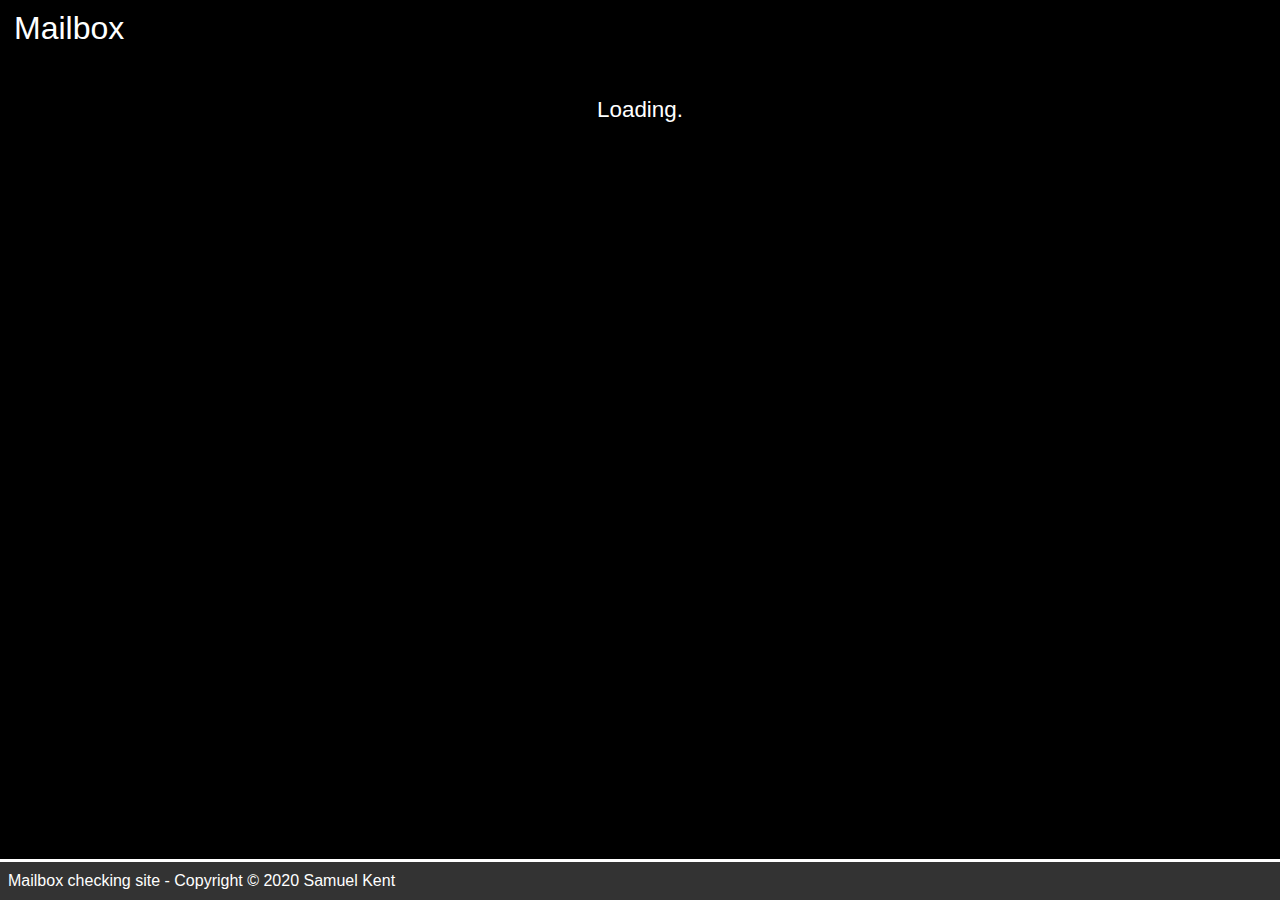
==== index.html @ 0f2d338a "Updated the liscence to include my name and then added all the framework for the project." ====
<html>
    <!-- Head tags to set up the site -->
    <head>
        <!--
            Site written to diplay the status of my mailbox 
            and if it has been opened.
            
            Copyright (c) 2020 Samuel Kent.
        -->

        <!-- Tab title and icon. -->
        <title>Mailbox</title>
        <link rel="icon" href="images/icon.png">

        <!-- Meta Information for the site. -->
        <meta name="author" content="Samuel Kent">
        <meta name="viewport" content="width=device-width, initial-scale=1.0">
        <meta charset="utf-8">

        <!-- Link to the stylesheet. -->
        <link rel="stylesheet" href="styles/styles.css">
        <script type="text/javascript" src="javascript/update-script.js"></script>
    </head>

    <!-- All of the visable elements of the site are contained here. -->
    <body>
        <header>
            Mailbox
        </header>

        <main>
            <!-- The contents of this are updated by the JS. -->
            <div id="loading-text"></div>
            <div id="big-number"></div>
            <div id="detailed-info"></div>
        </main>

        <footer>
            Mailbox checking site - Copyright © 2020 Samuel Kent
        </footer>
    </body>

</html>
---- styles/styles.css ----
/* 
 * Stylesheet for mailbox checker site.
 * 
 * Copyright (c) 2020 Samuel Kent.
 */

/*  
 *  ===== Mobile Styles =====
 */

body{
    margin: 0px;
    padding: 0px;
    color: white;
    background-color: rgb(0, 0, 0);
    font-family: "Ubuntu", sans-serif;
}

header{
    font-size: 2em;
    padding: 10px 14px;
    width: 100%;
}

footer{
    position: absolute;
    bottom: 0px;
    padding: 10px 8px;
    border-top: 3px solid white;
    background-color: rgb(255, 255, 255, 0.2);
    width: 100%;
}

#loading-text{
    text-align: center;
    margin-top: 20px;
    padding: 20px;
    font-size: 1.4em;
}

 /*  
  *  ===== Desktop Styles =====
  */

  @media only screen and (min-width: 800px) {

  }
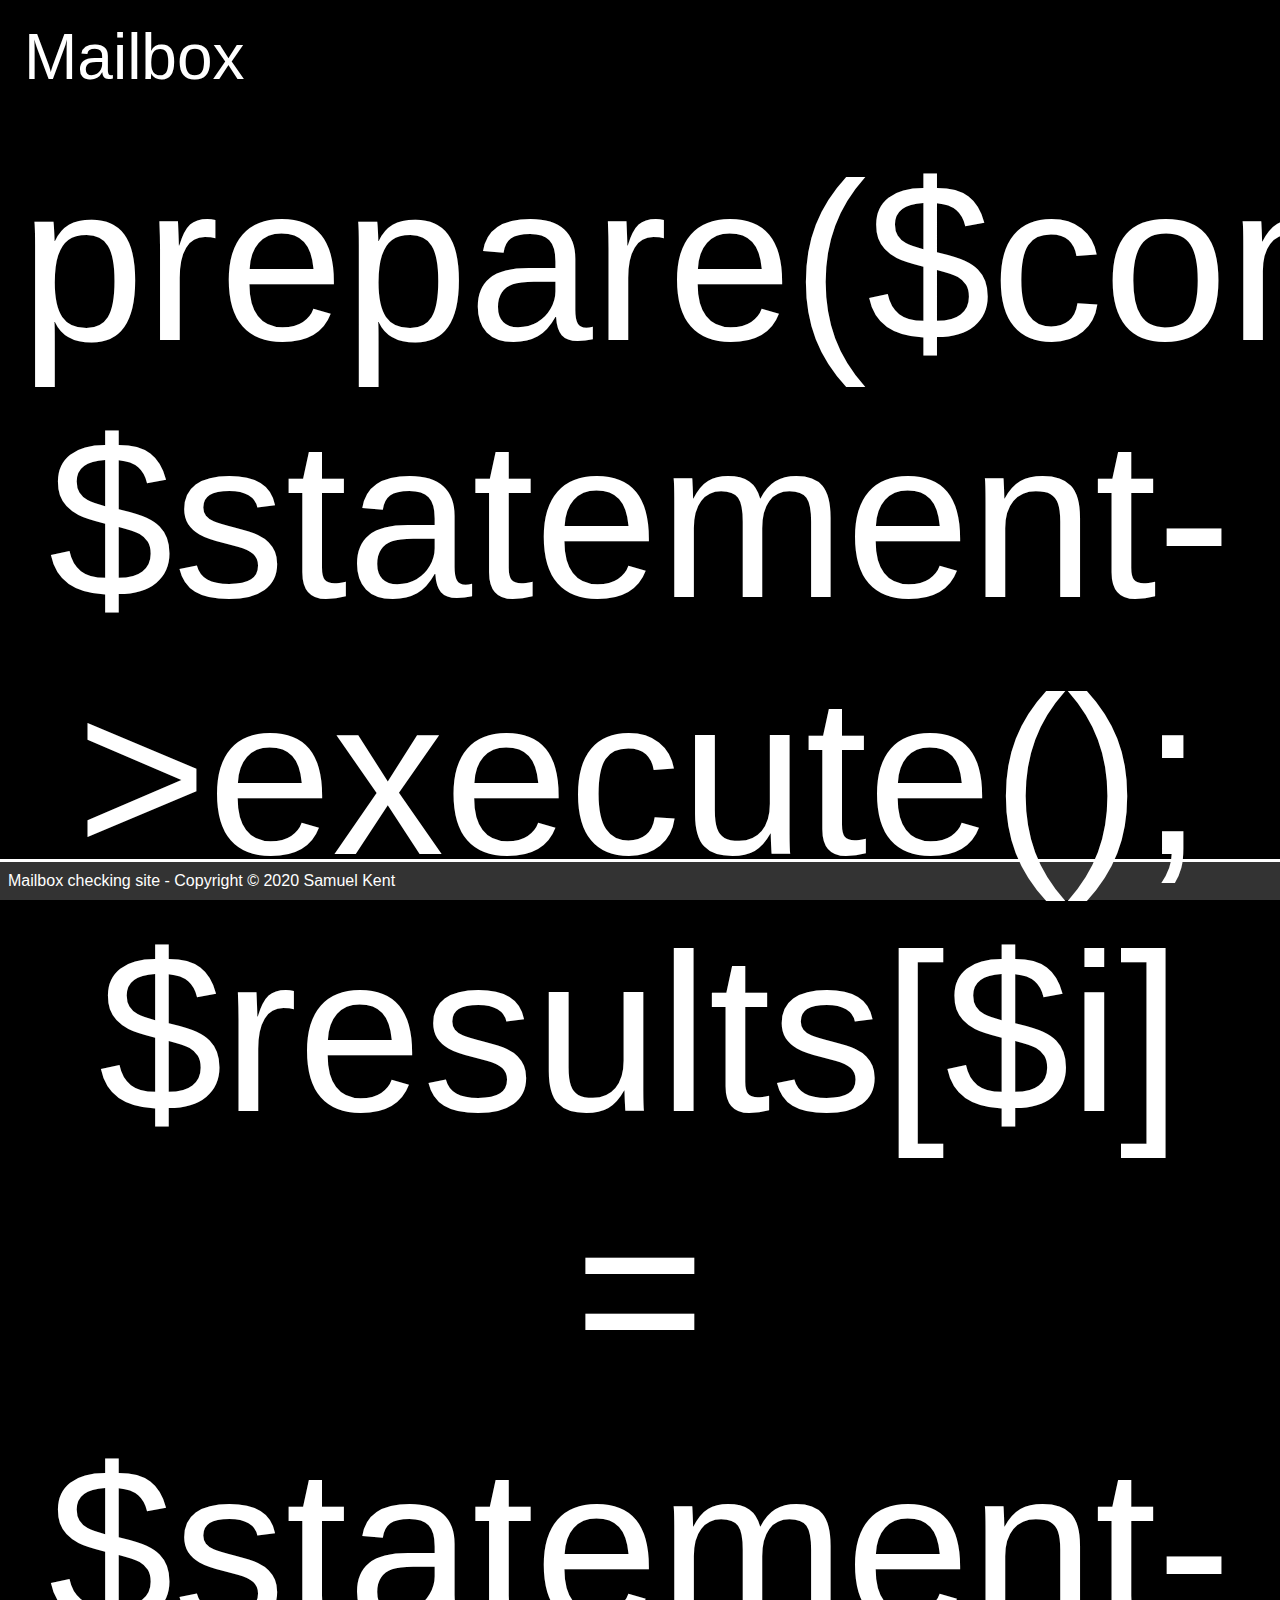
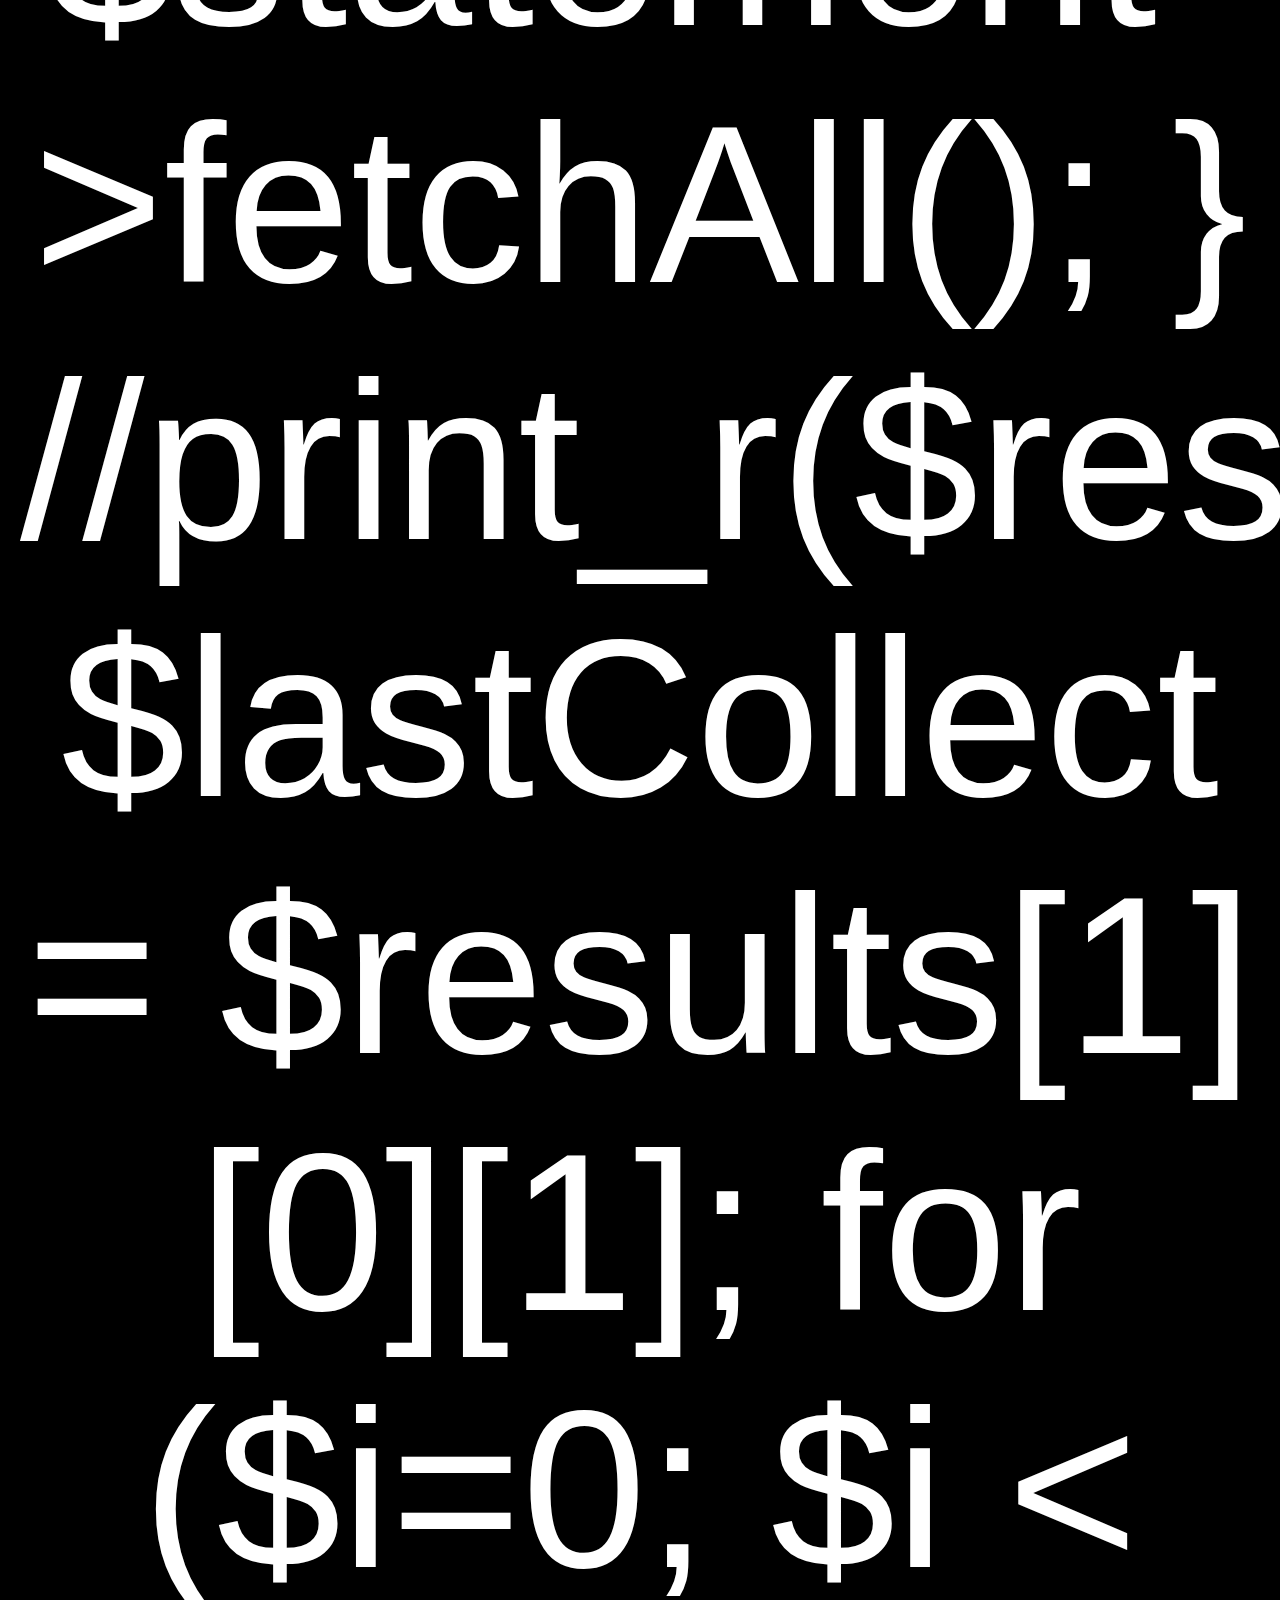
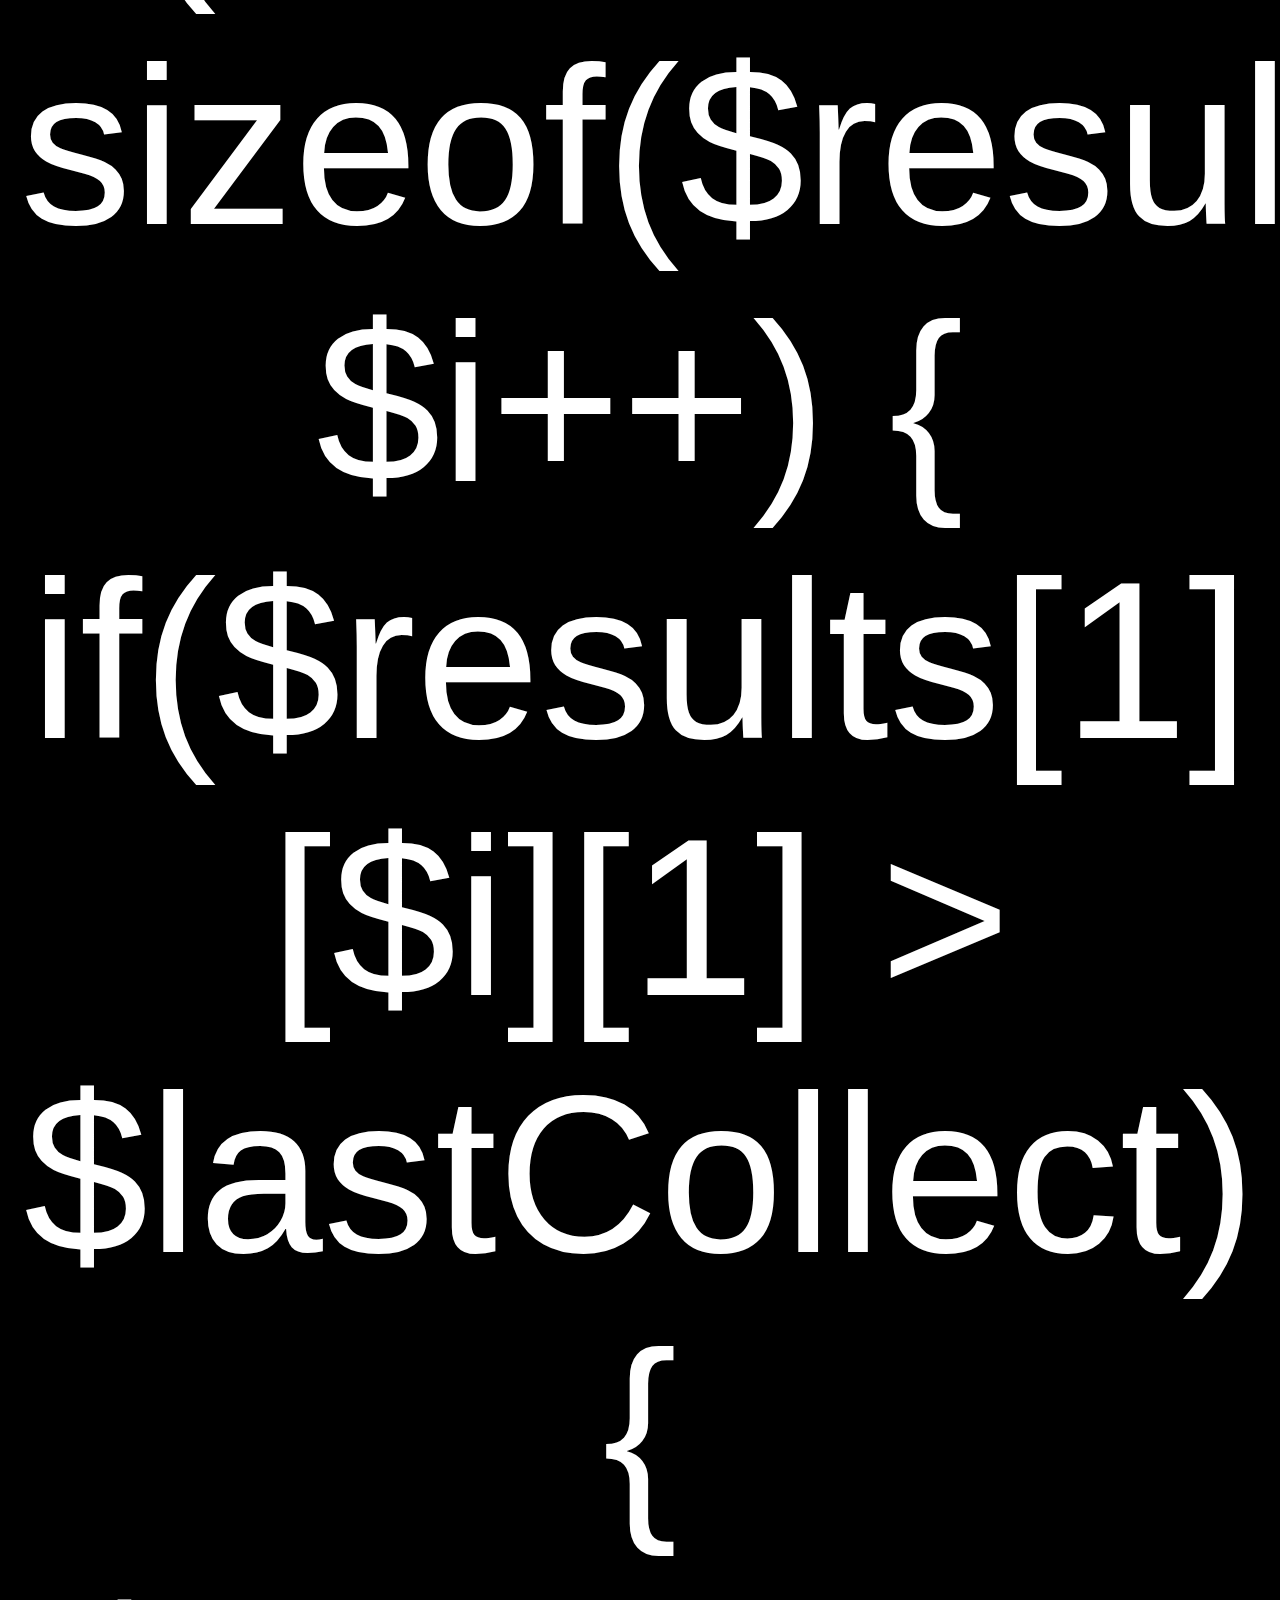
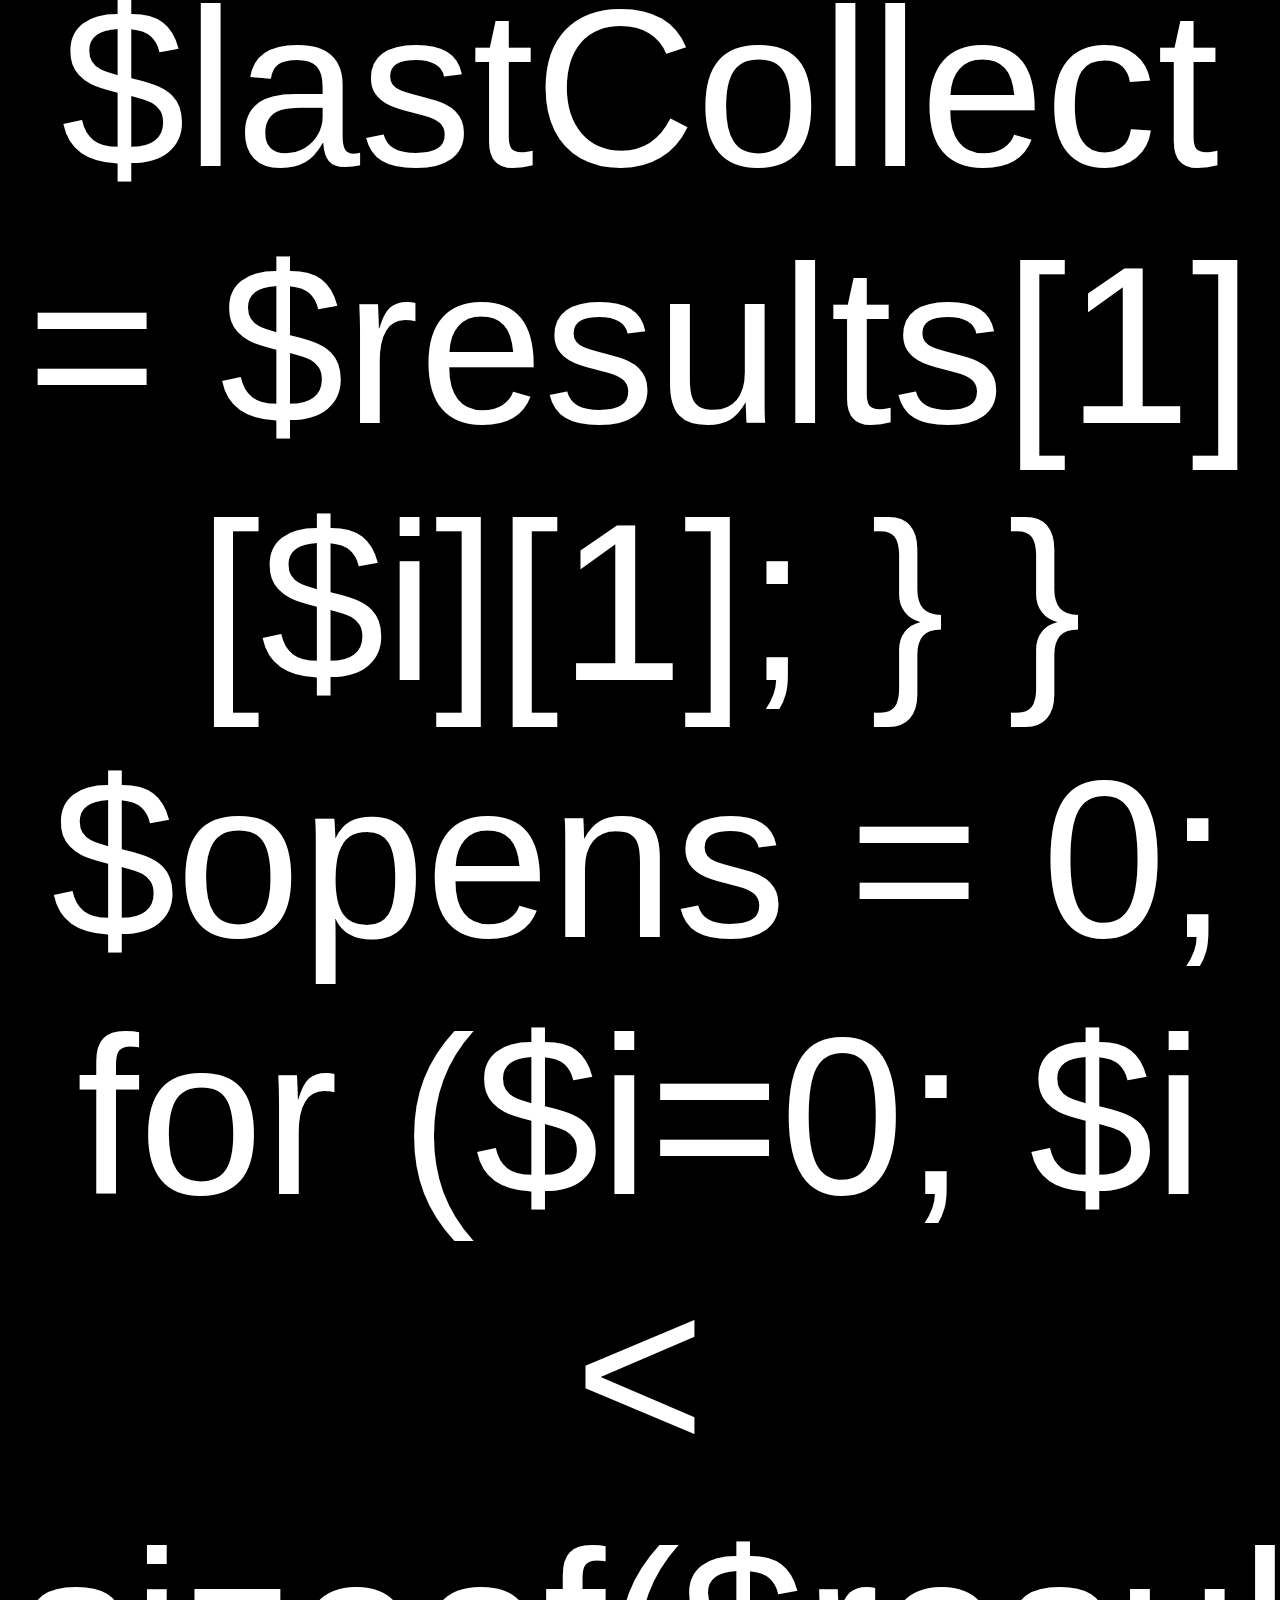
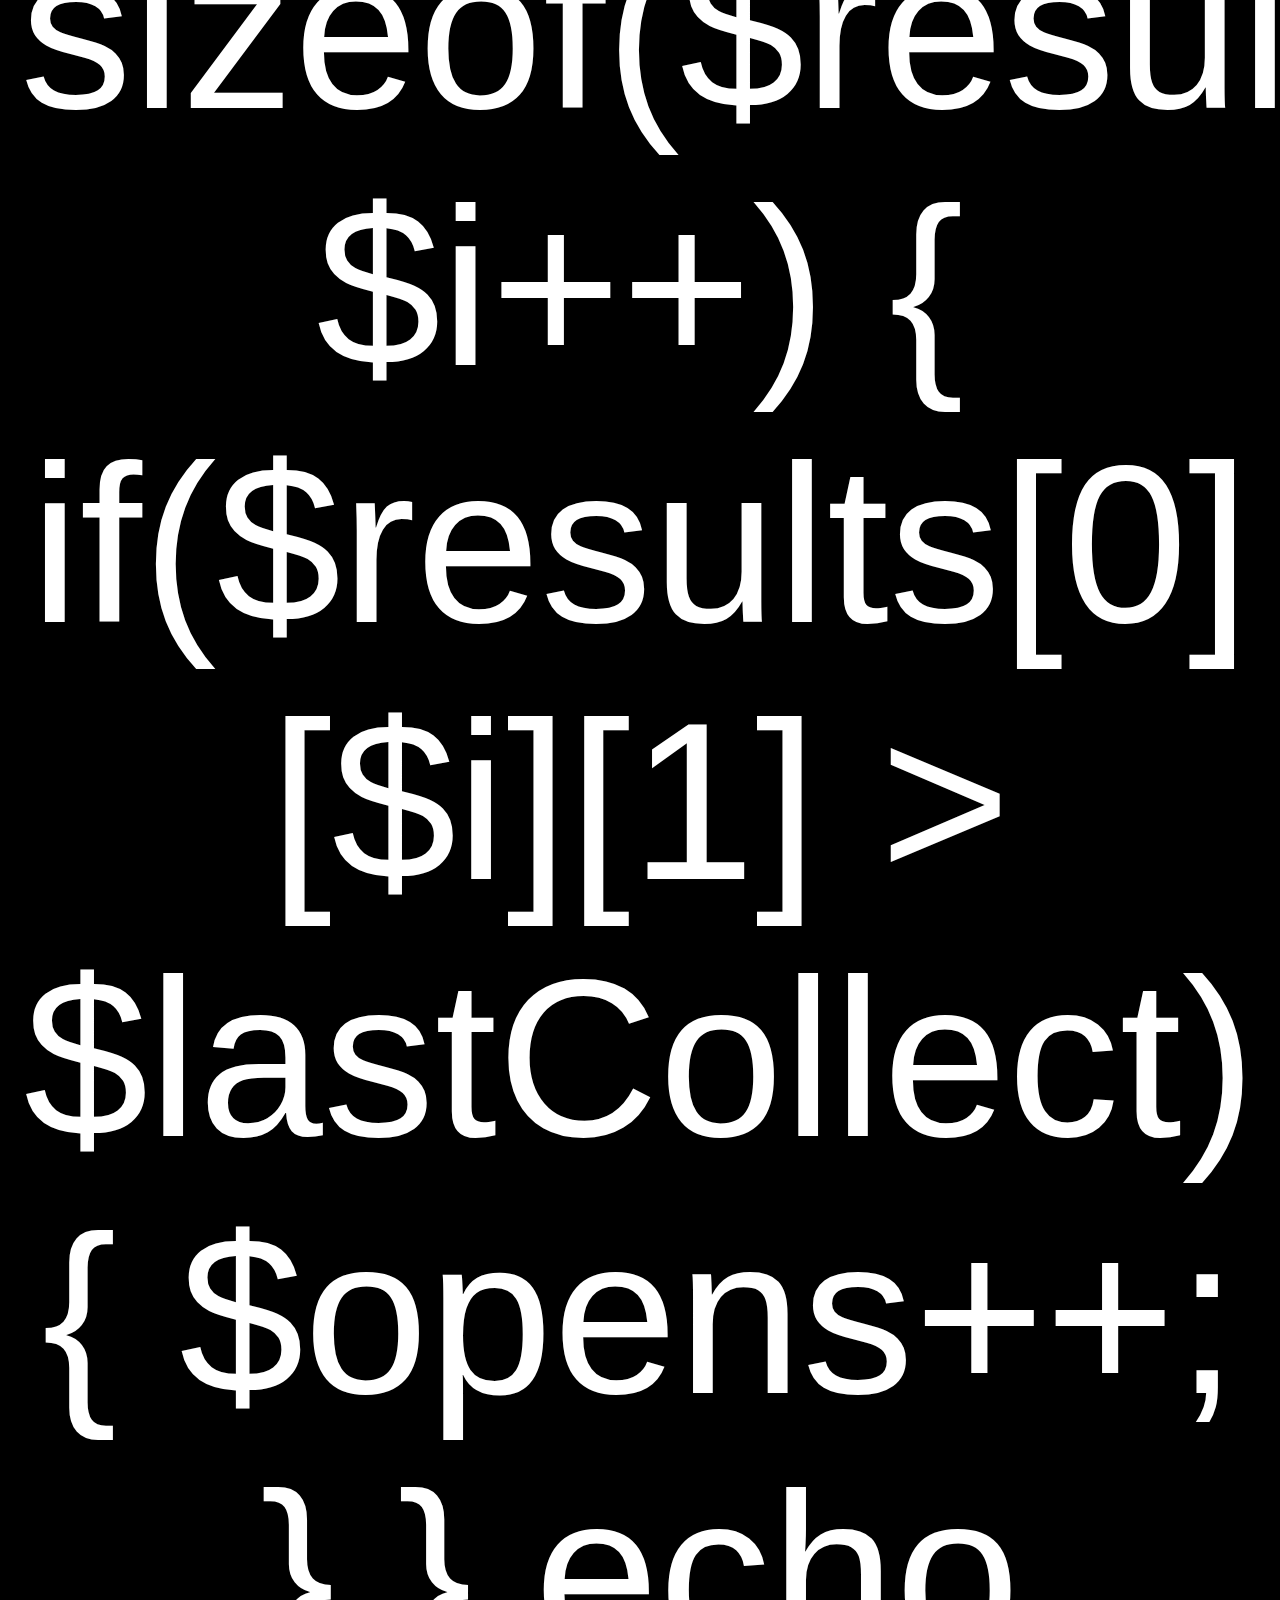
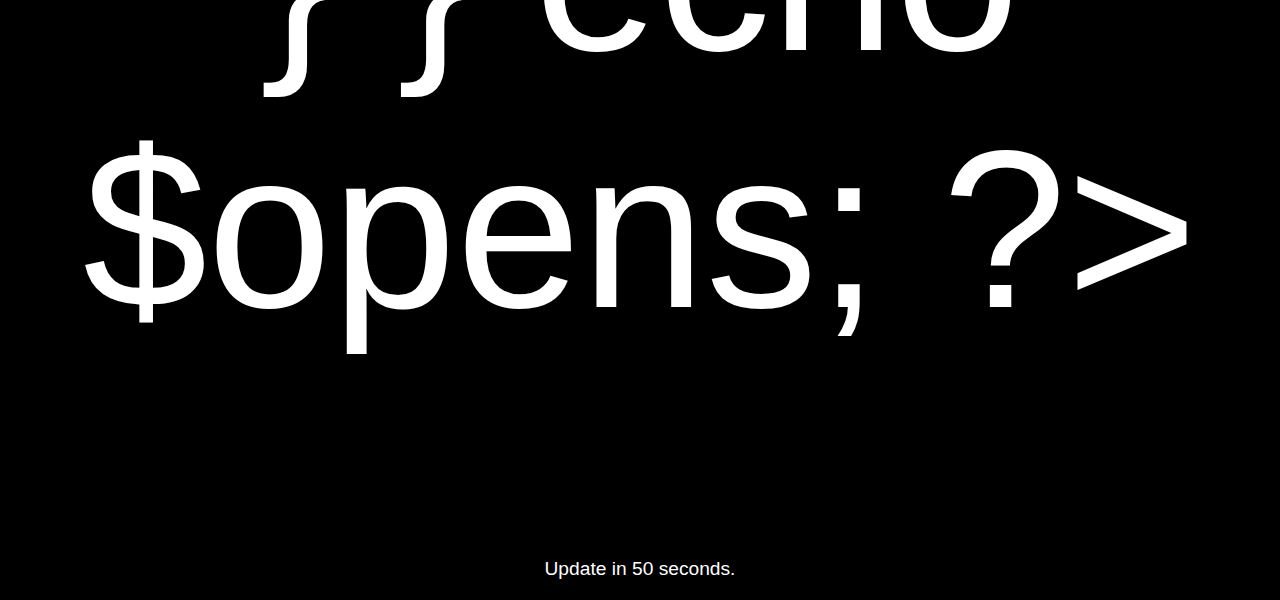
==== commit 736dbc76: "Added a timer to show when the page refreshes." ====
--- a/index.html
+++ b/index.html
@@ -34,6 +34,7 @@
             <div id="loading-text"></div>
             <div id="big-number"></div>
             <div id="detailed-info"></div>
+            <div id="load-timer"></div>
         </main>
 
         <footer>
--- a/styles/styles.css
+++ b/styles/styles.css
@@ -19,7 +19,8 @@
 header{
     font-size: 2em;
     padding: 10px 14px;
-    width: 100%;
+    box-sizing: border-box;
+    margin: 0;
 }
 
 footer{
@@ -28,6 +29,7 @@
     padding: 10px 8px;
     border-top: 3px solid white;
     background-color: rgb(255, 255, 255, 0.2);
+    box-sizing: border-box;
     width: 100%;
 }
 
@@ -38,10 +40,39 @@
     font-size: 1.4em;
 }
 
+#big-number{
+    text-align: center;
+    padding: 20px;
+    font-size: 6em;
+    display: none;
+}
+
+#detailed-info{
+    text-align: center;
+    padding: 80px;
+    font-size: 0.8em;
+}
+
+#load-timer{
+    text-align: center;
+    padding: 20px;
+    font-size: 1.2em;
+}
+
+
  /*  
-  *  ===== Desktop Styles =====
+  * ===== Desktop Styles =====
   */
 
   @media only screen and (min-width: 800px) {
+    header{
+        font-size: 4em;
+        padding: 20px 24px;
+    }
 
+    #big-number{
+        text-align: center;
+        padding: 20px;
+        font-size: 14em;
+    }
   }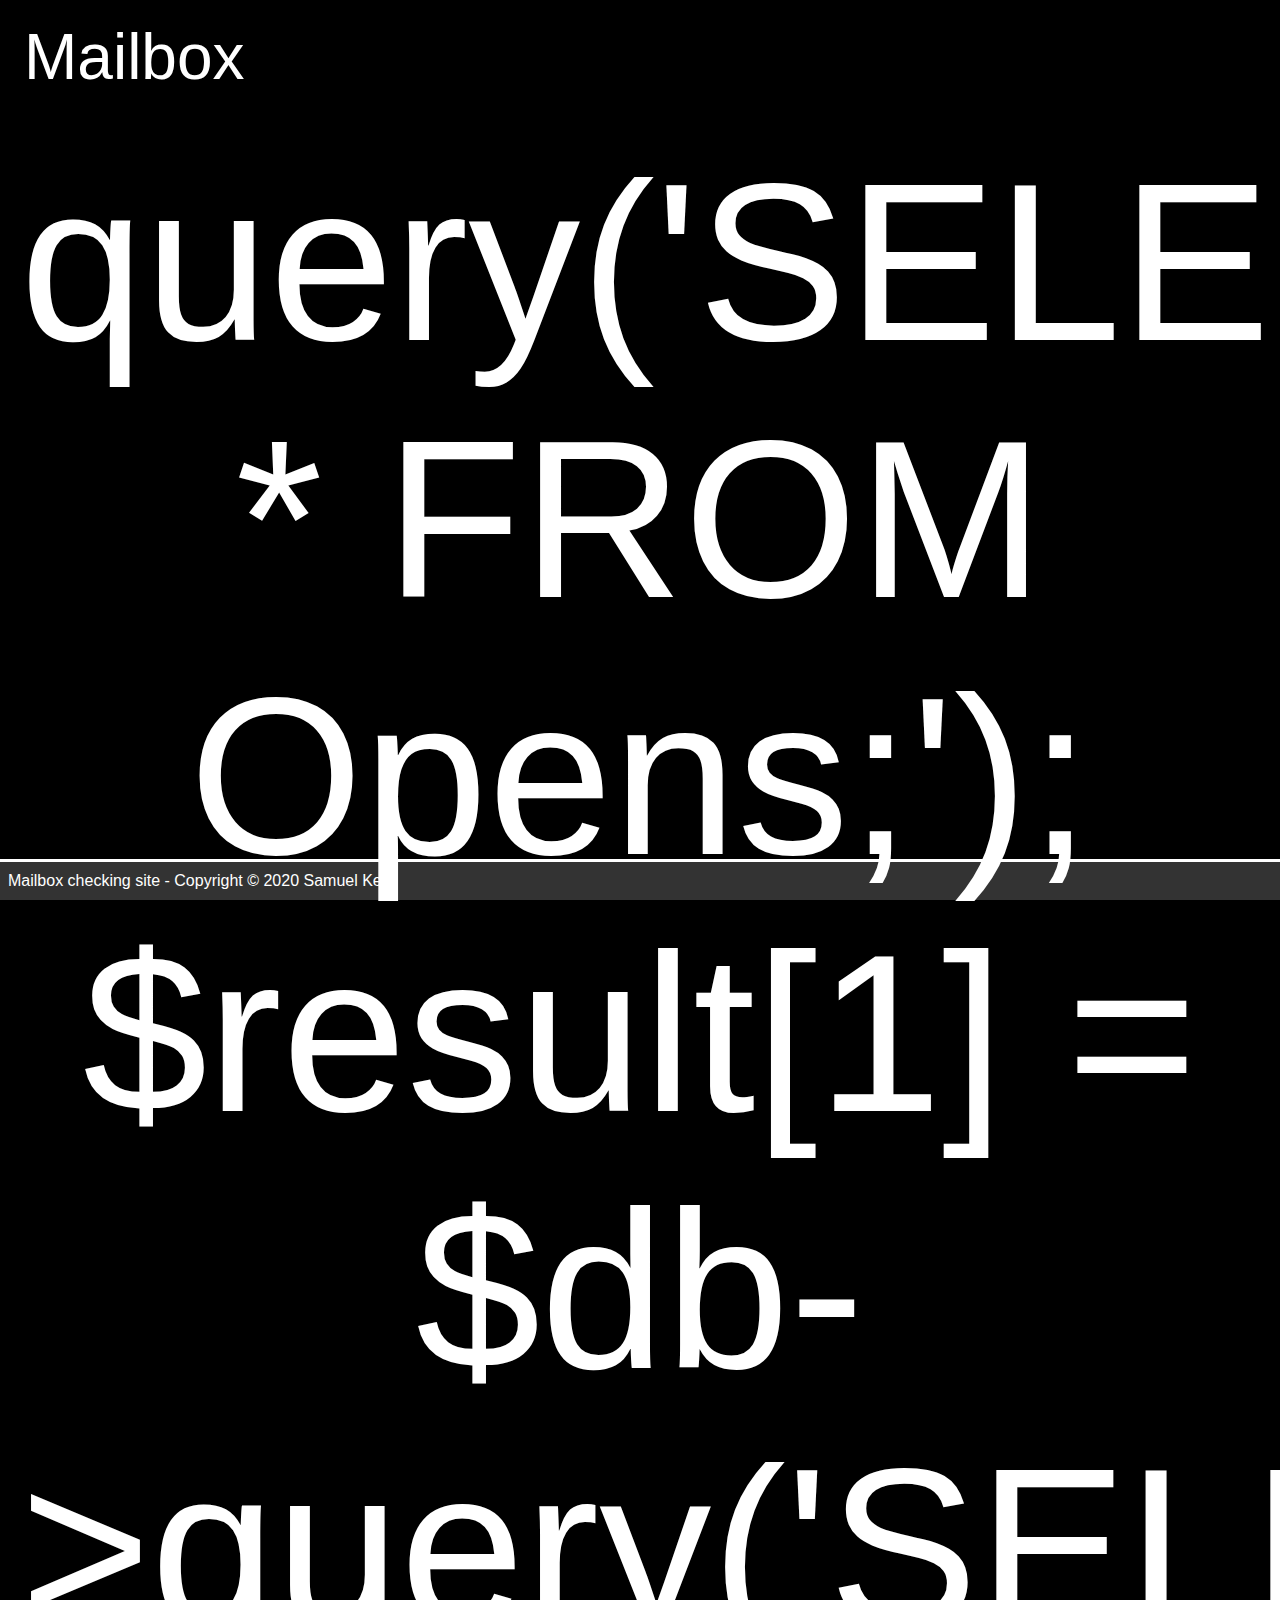
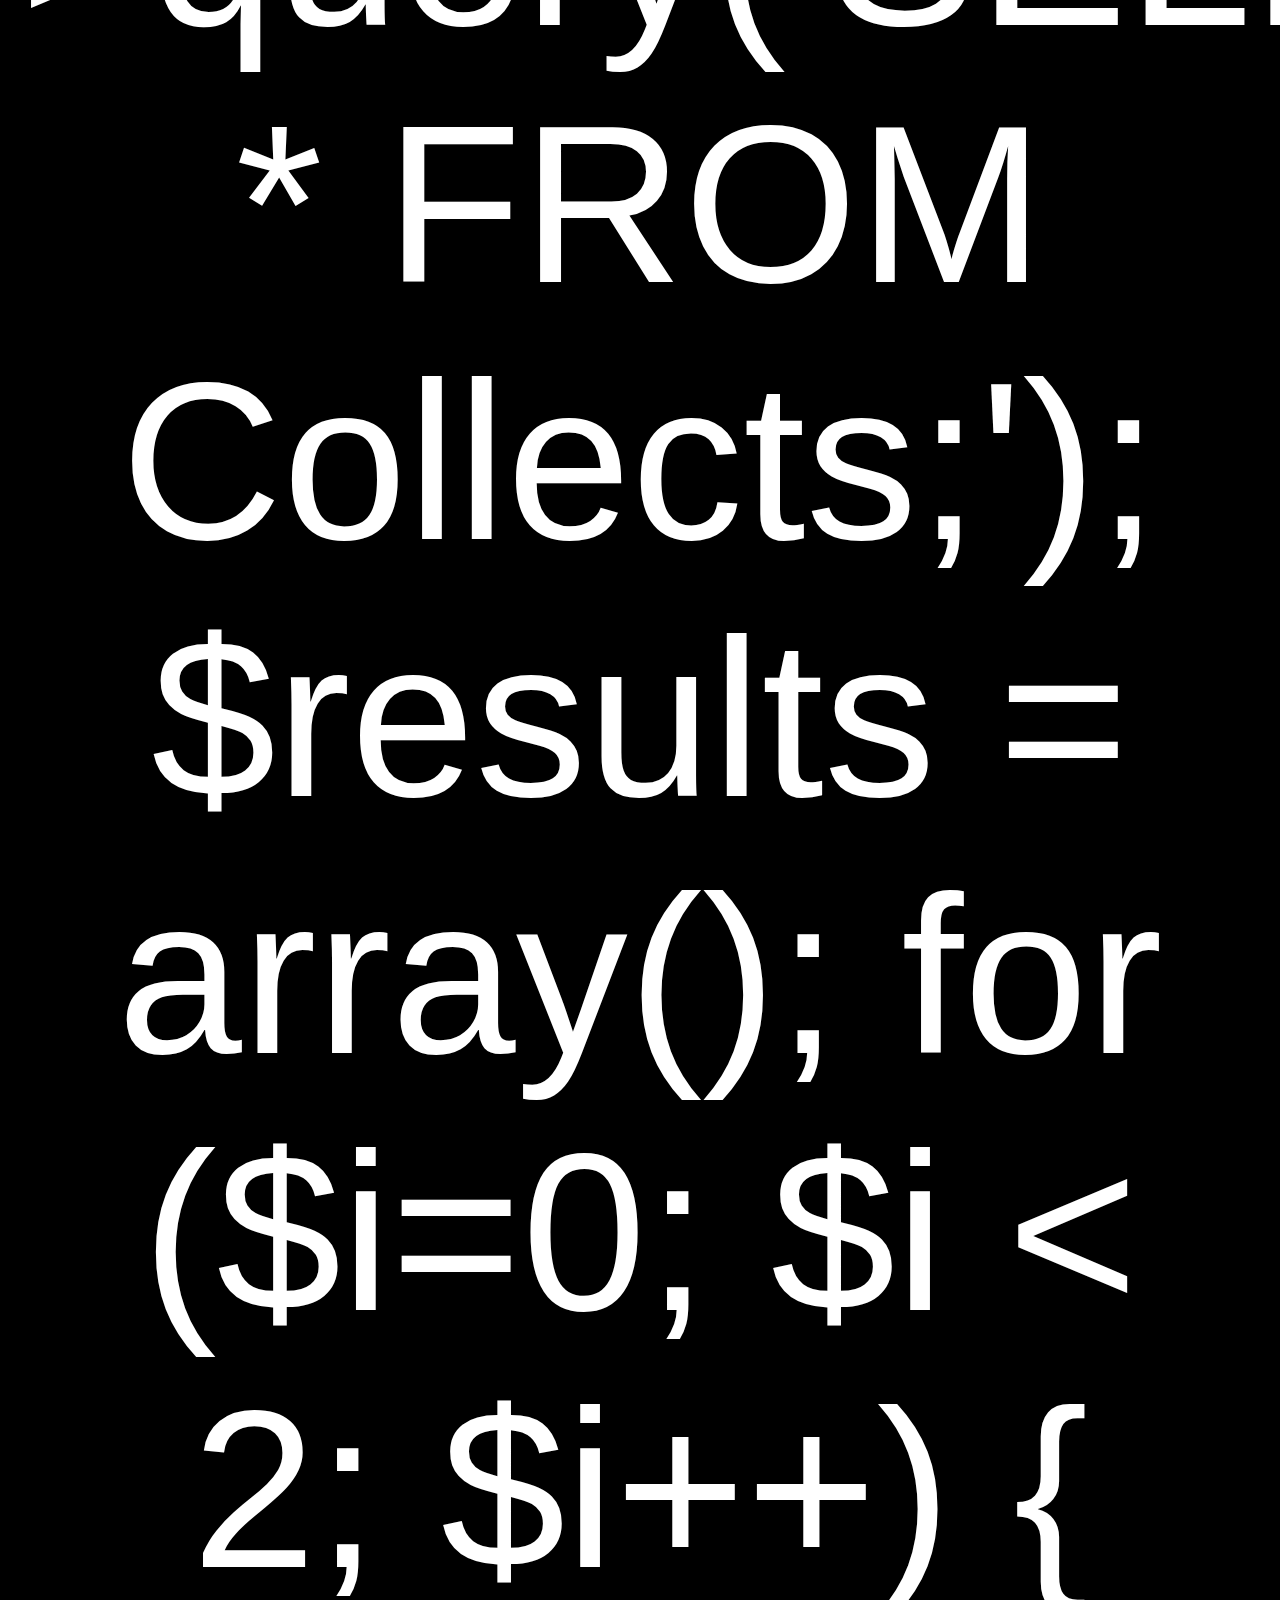
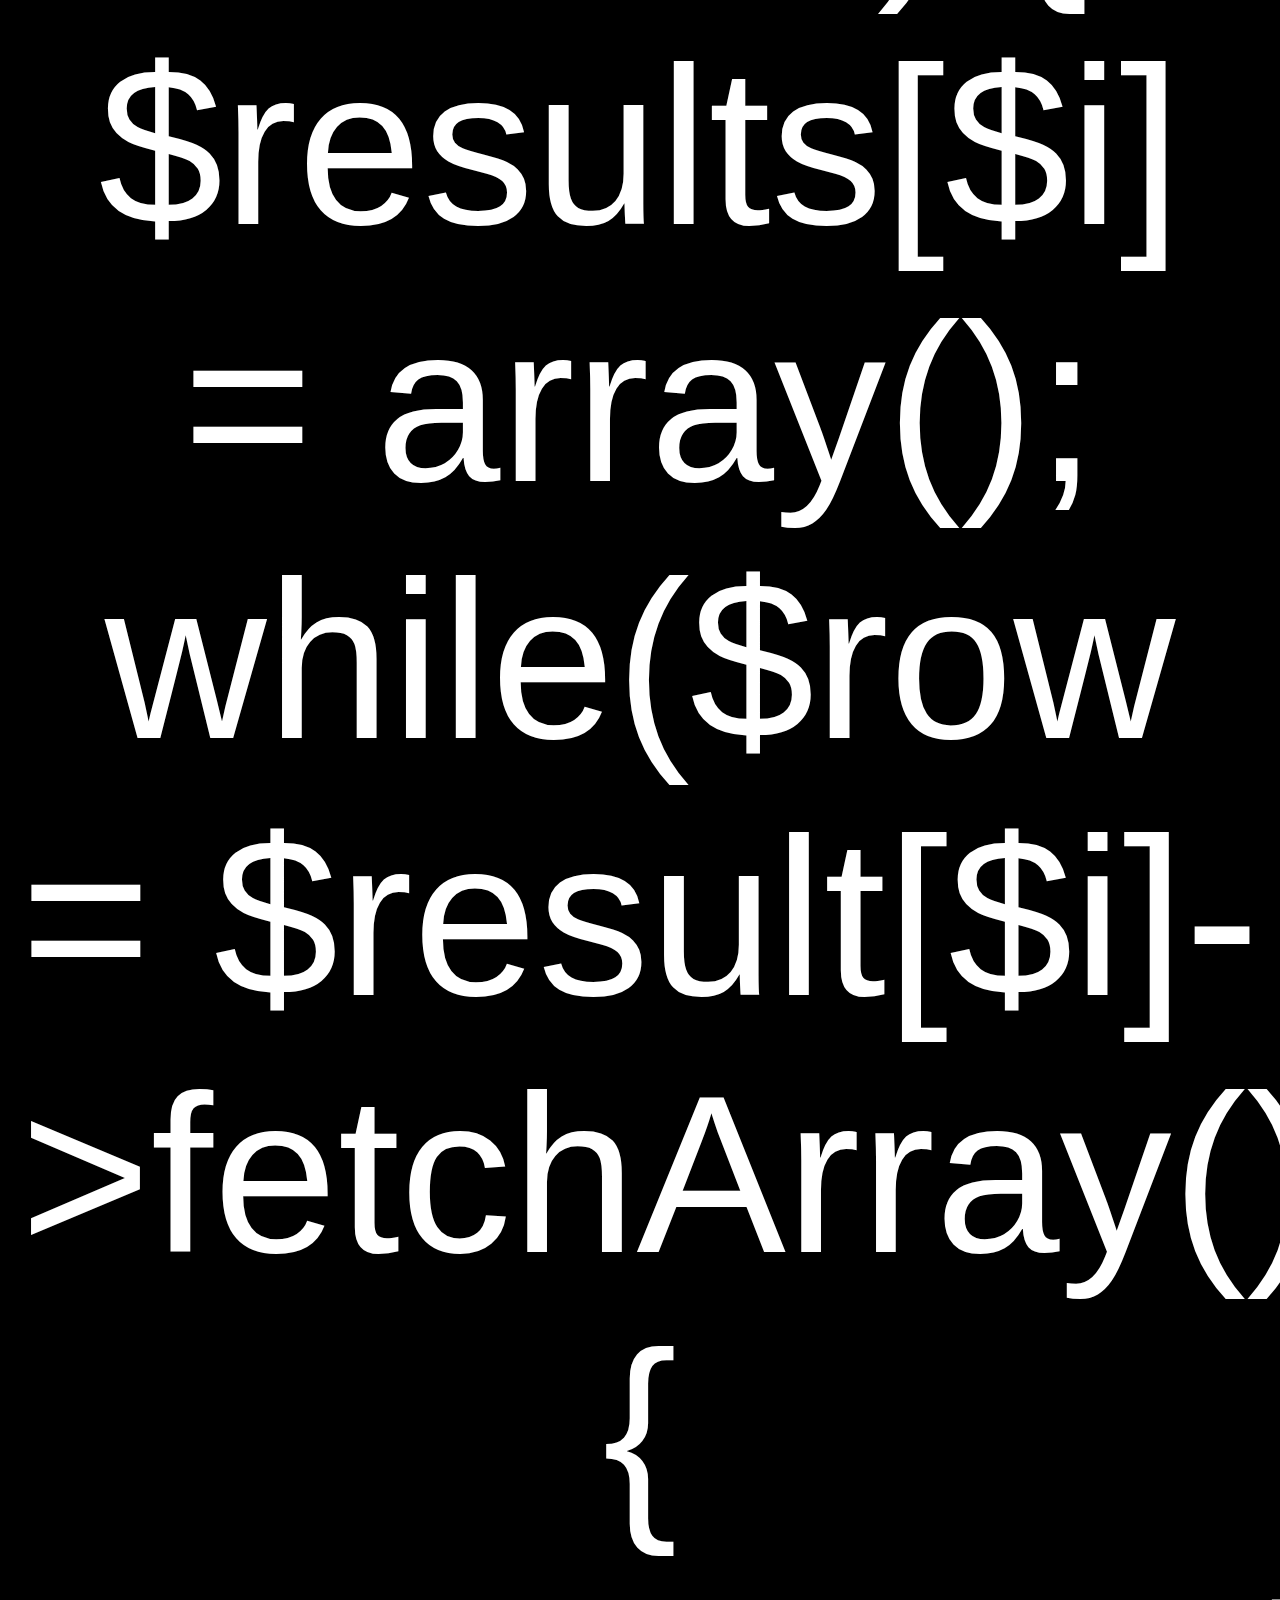
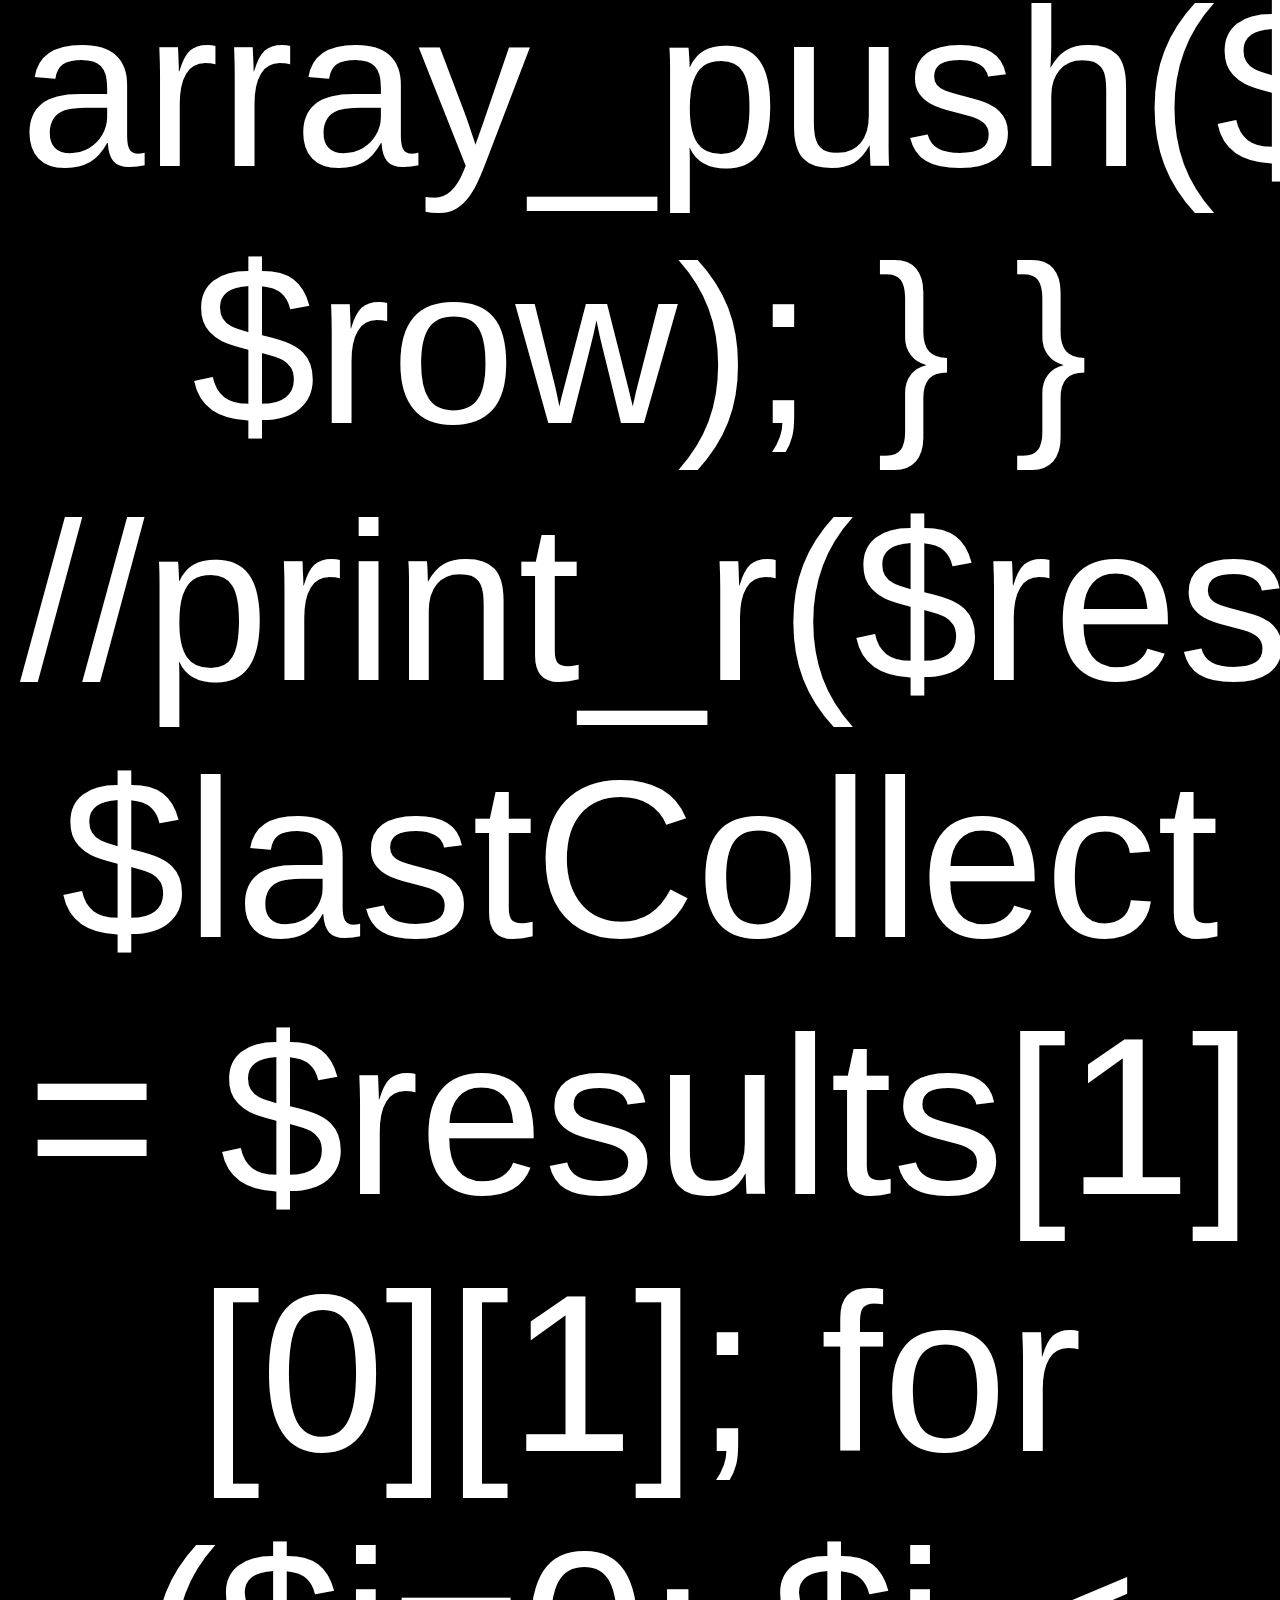
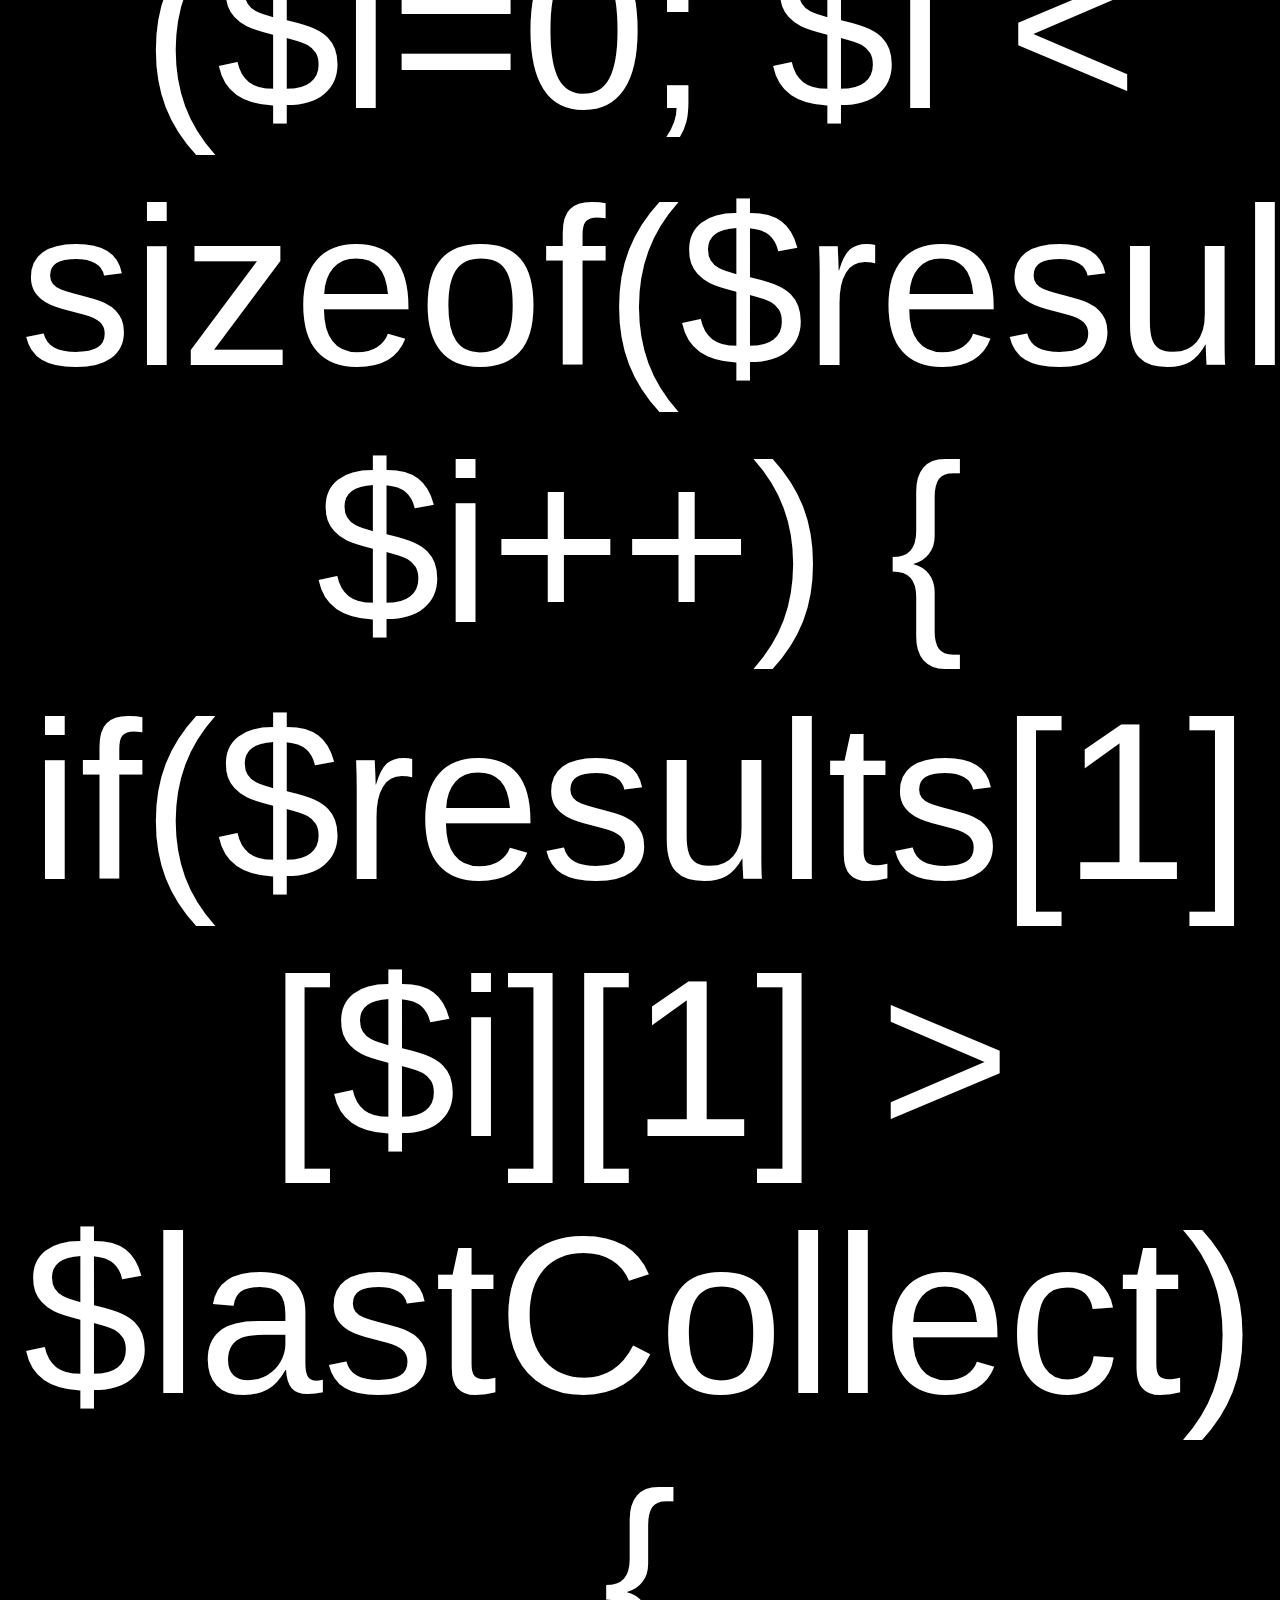
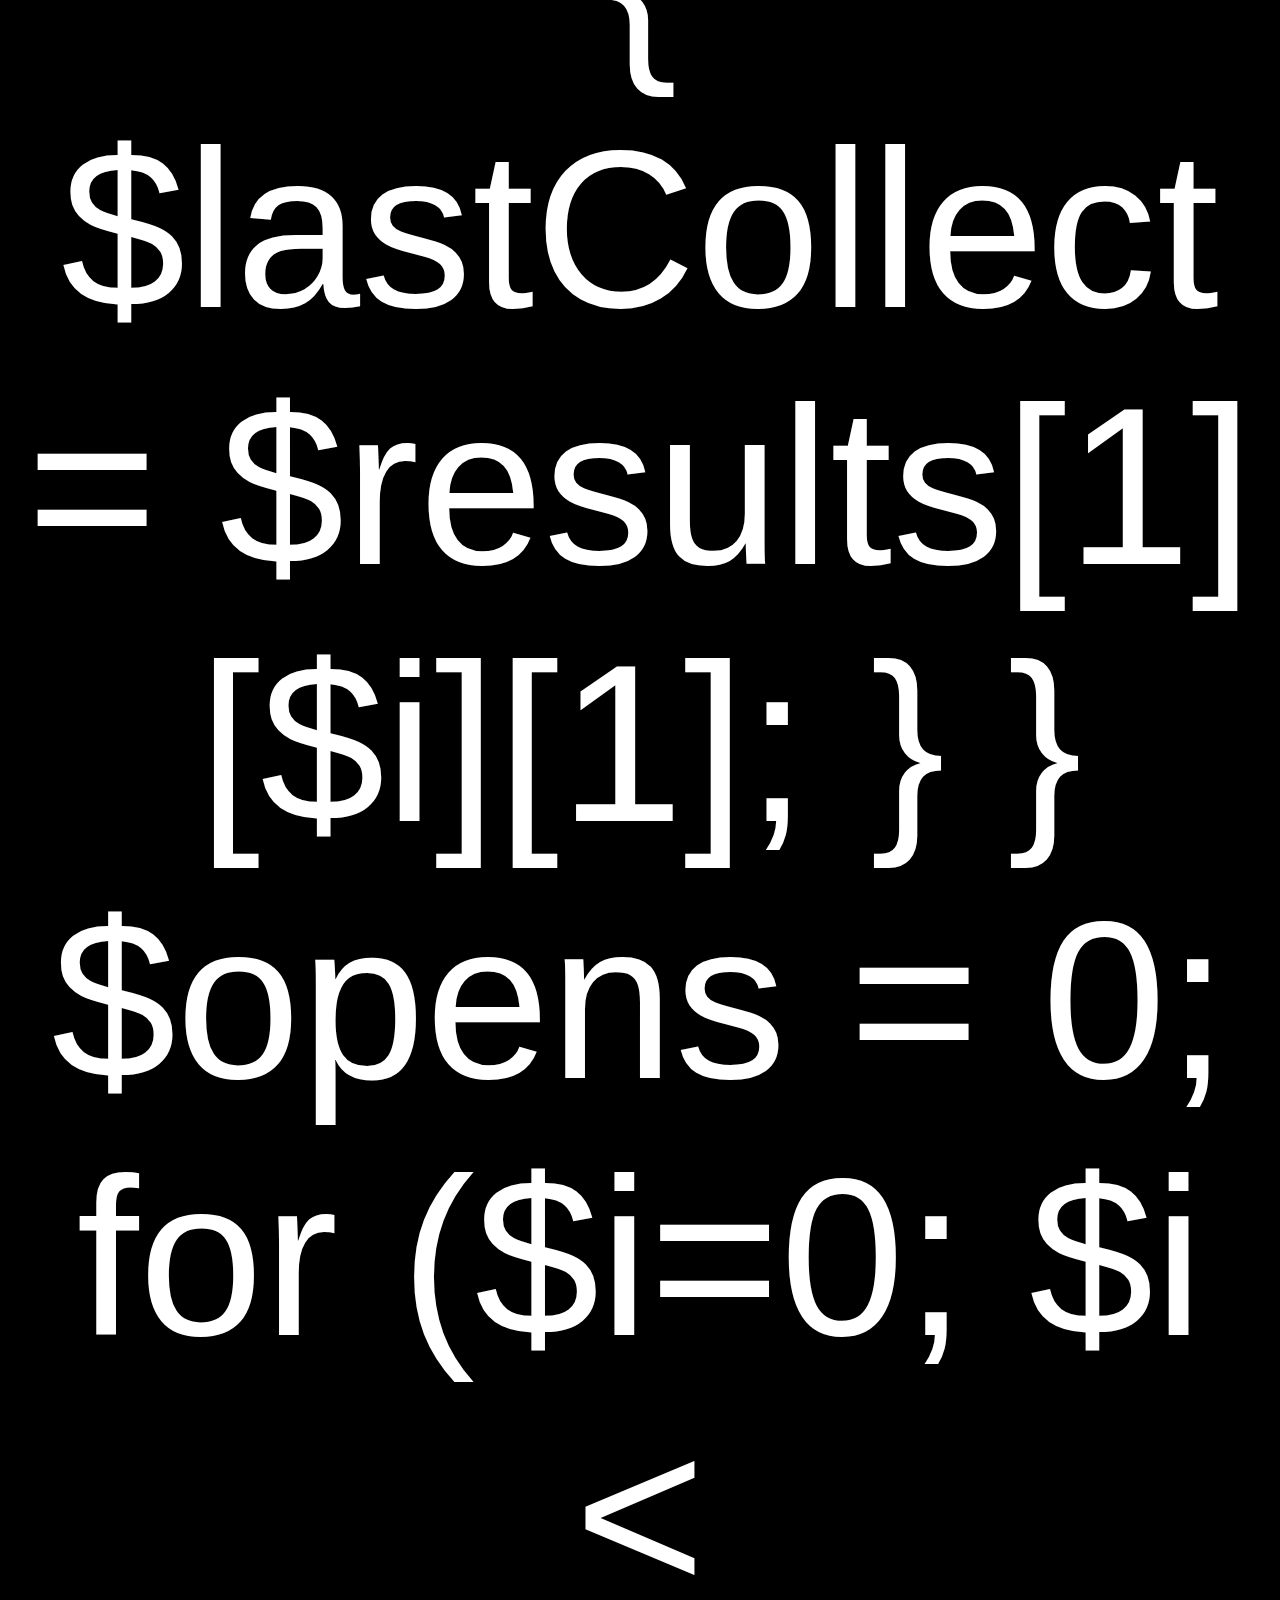
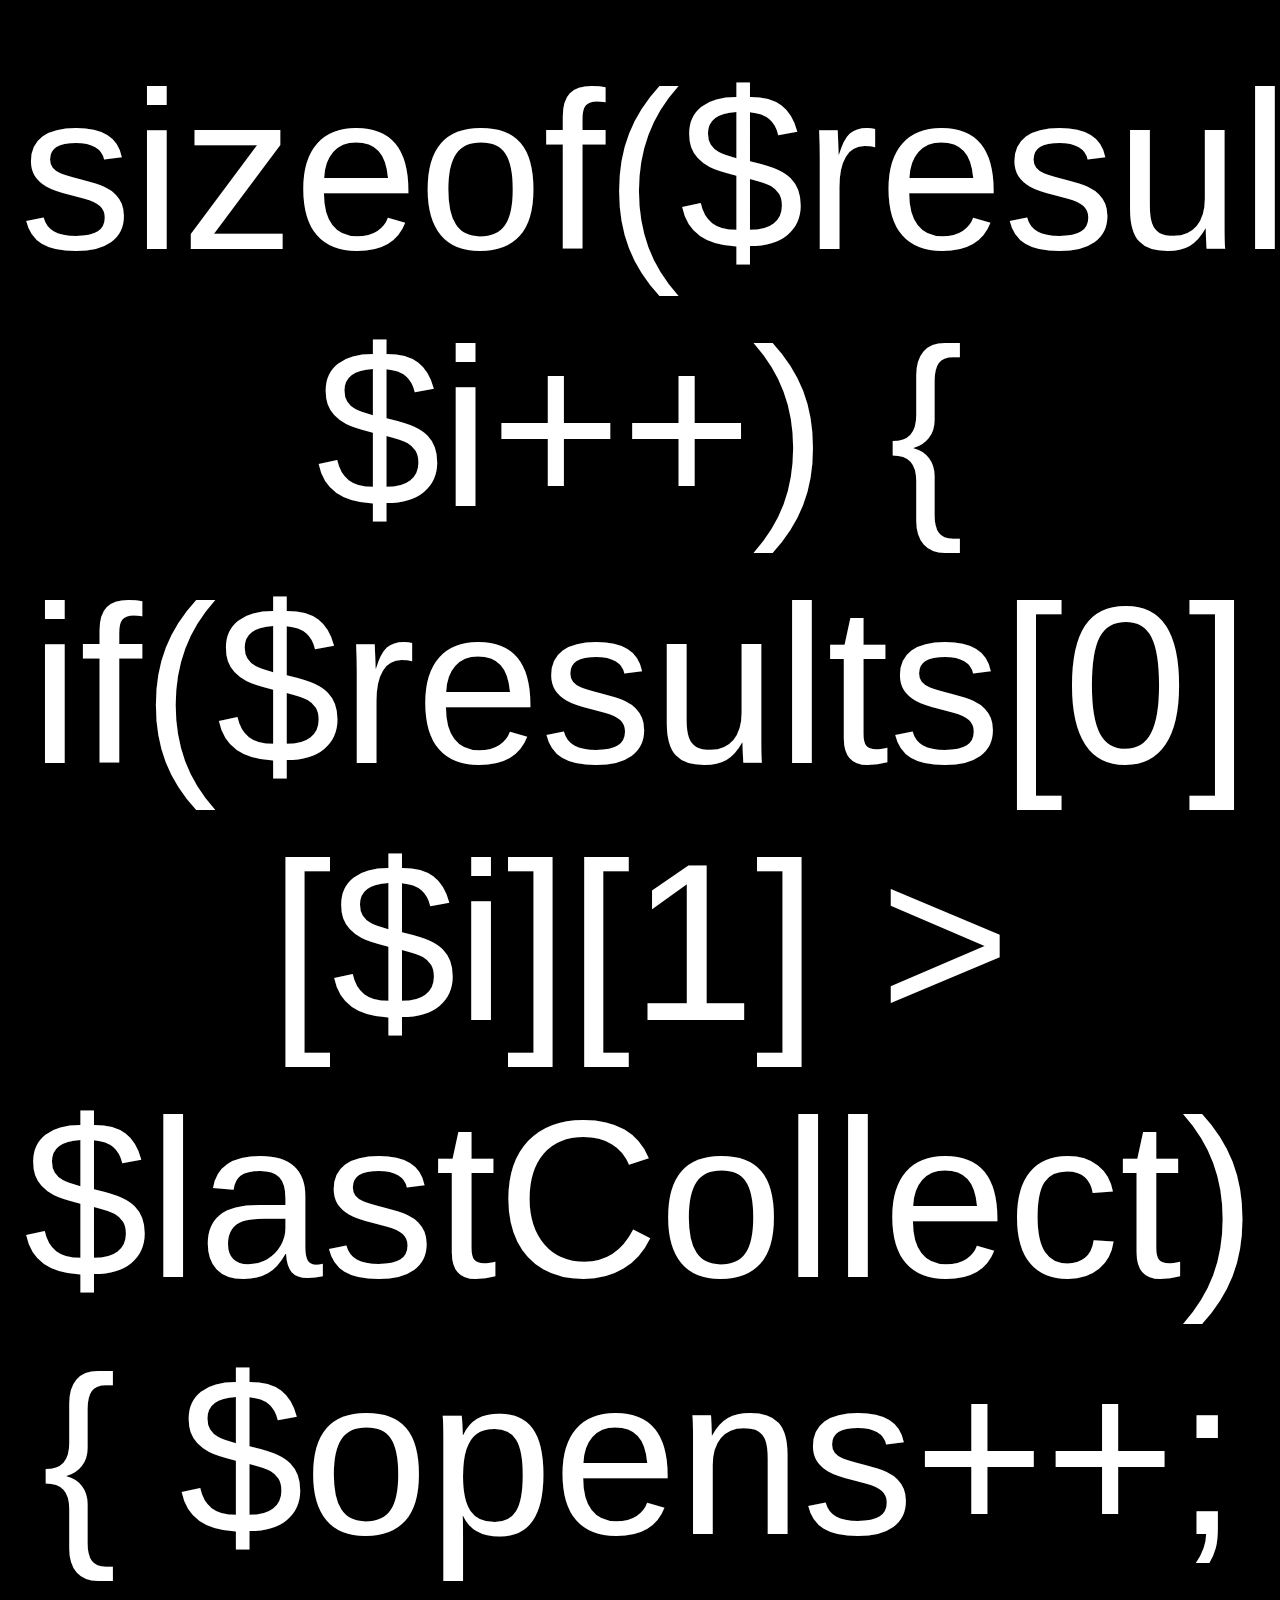
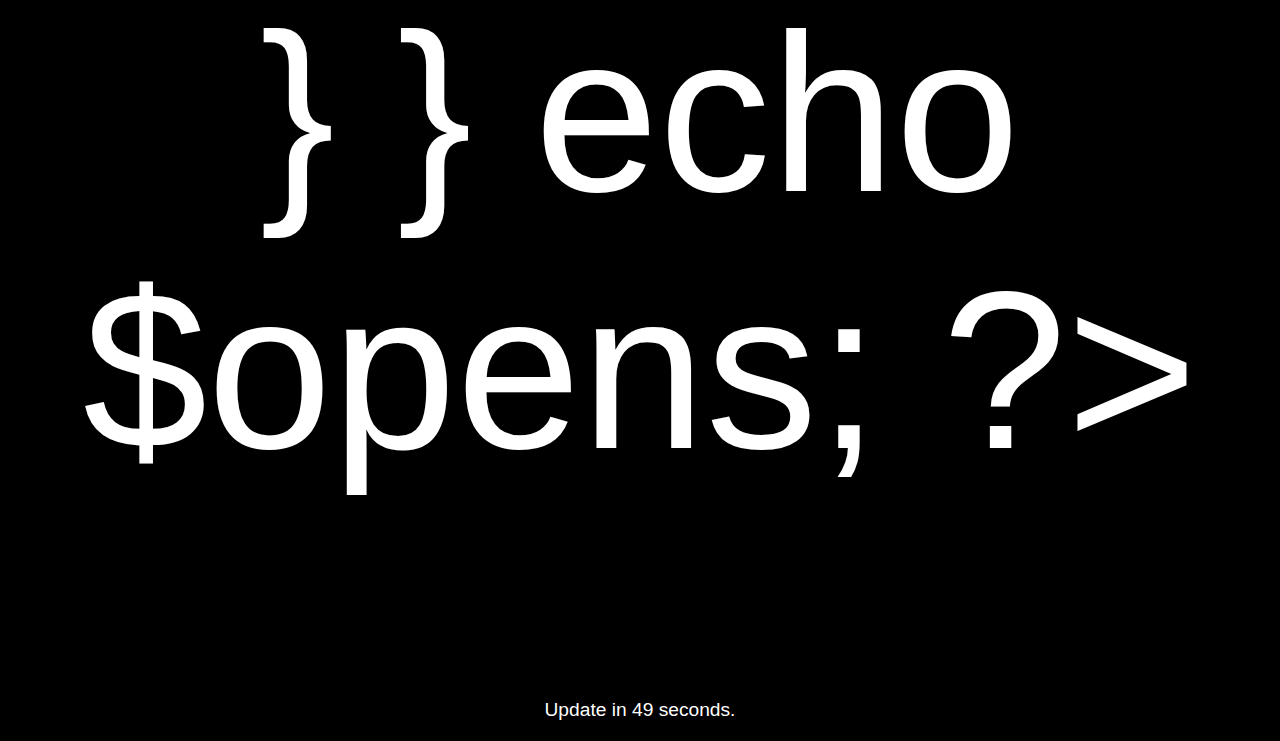
==== commit 7ee4fef4: "Added basic sidebar, features to come." ====
--- a/index.html
+++ b/index.html
@@ -18,10 +18,17 @@
         <meta name="viewport" content="width=device-width, initial-scale=1.0">
         <meta charset="utf-8">
 
-        <!-- Link to the stylesheet. -->
+        <!-- Link to the stylesheet and JS. -->
         <link rel="stylesheet" href="styles/styles.css">
         <script type="text/javascript" src="javascript/update-script.js"></script>
+        <script type="text/javascript" src="javascript/sidebar-handler.js"></script>
     </head>
+
+    <!-- Sidebar structure. -->
+    <div class="sidebar">
+        <div class="closebtn">&times;</div>
+        <div id="timer-toggle">toggle-timer</div>
+      </div>
 
     <!-- All of the visable elements of the site are contained here. -->
     <body>
--- a/styles/styles.css
+++ b/styles/styles.css
@@ -59,6 +59,41 @@
     font-size: 1.2em;
 }
 
+/* Sidebar CSS */
+.sidebar {
+    height: 100%;
+    width: 0;
+    position: fixed;
+    z-index: 1;
+    top: 0;
+    left: 0;
+    background-color: rgba(0, 0, 0, 0.8);
+    overflow-x: hidden;
+    transition: 0.5s;
+    padding-top: 60px;
+  }
+  
+  .sidebar div {
+    padding: 8px 8px 8px 32px;
+    text-decoration: none;
+    font-size: 1.4em;
+    color: rgb(200, 200, 200, 0.8);
+    display: block;
+    transition: 0.3s;
+  }
+  
+  .sidebar div:hover {
+    color: rgb(255, 255, 255);
+  }
+  
+  .sidebar .closebtn {
+    position: absolute;
+    top: 0;
+    right: 25px;
+    font-size: 36px;
+    margin-left: 50px;
+  }
+
 
  /*  
   * ===== Desktop Styles =====
@@ -75,4 +110,13 @@
         padding: 20px;
         font-size: 14em;
     }
+
+    /* Sidebar CSS */
+    .sidenav {
+        padding-top: 15px;
+    }
+
+    .sidenav div {
+        font-size: 18px;
+    }
   }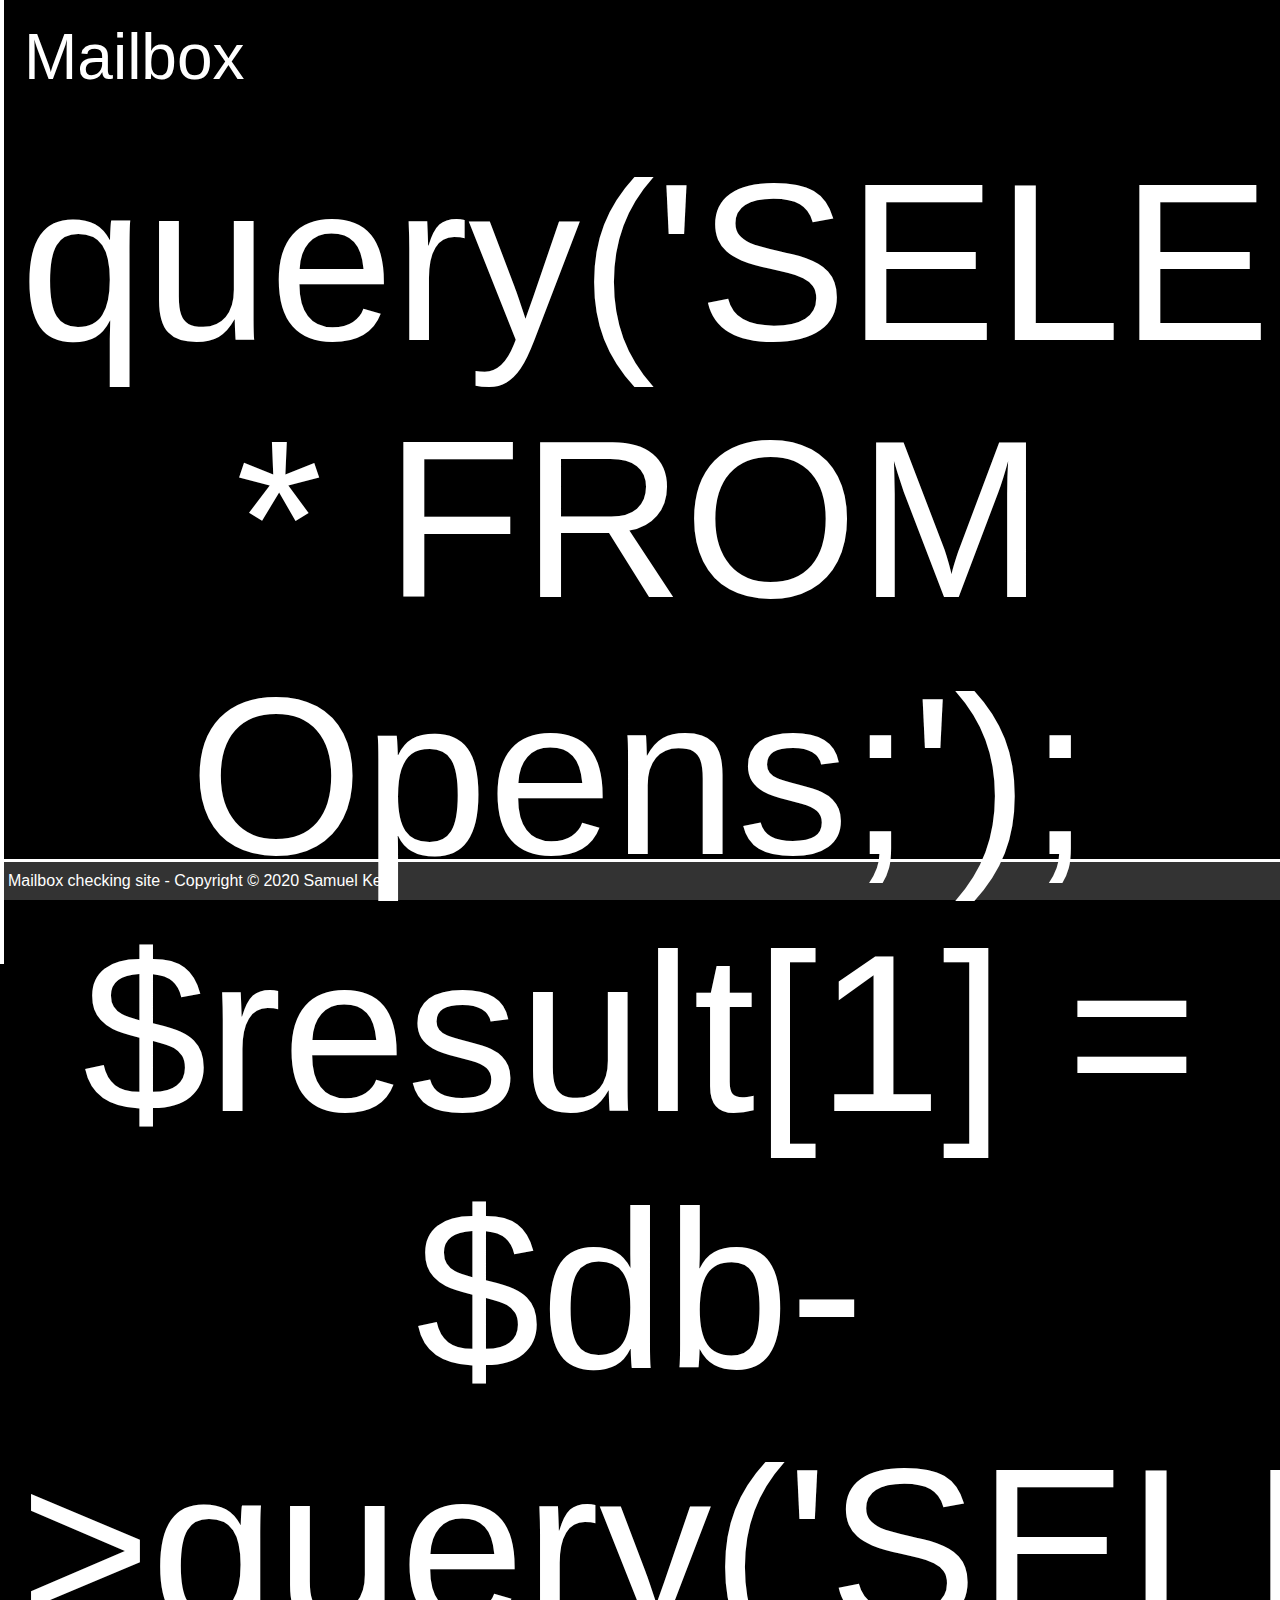
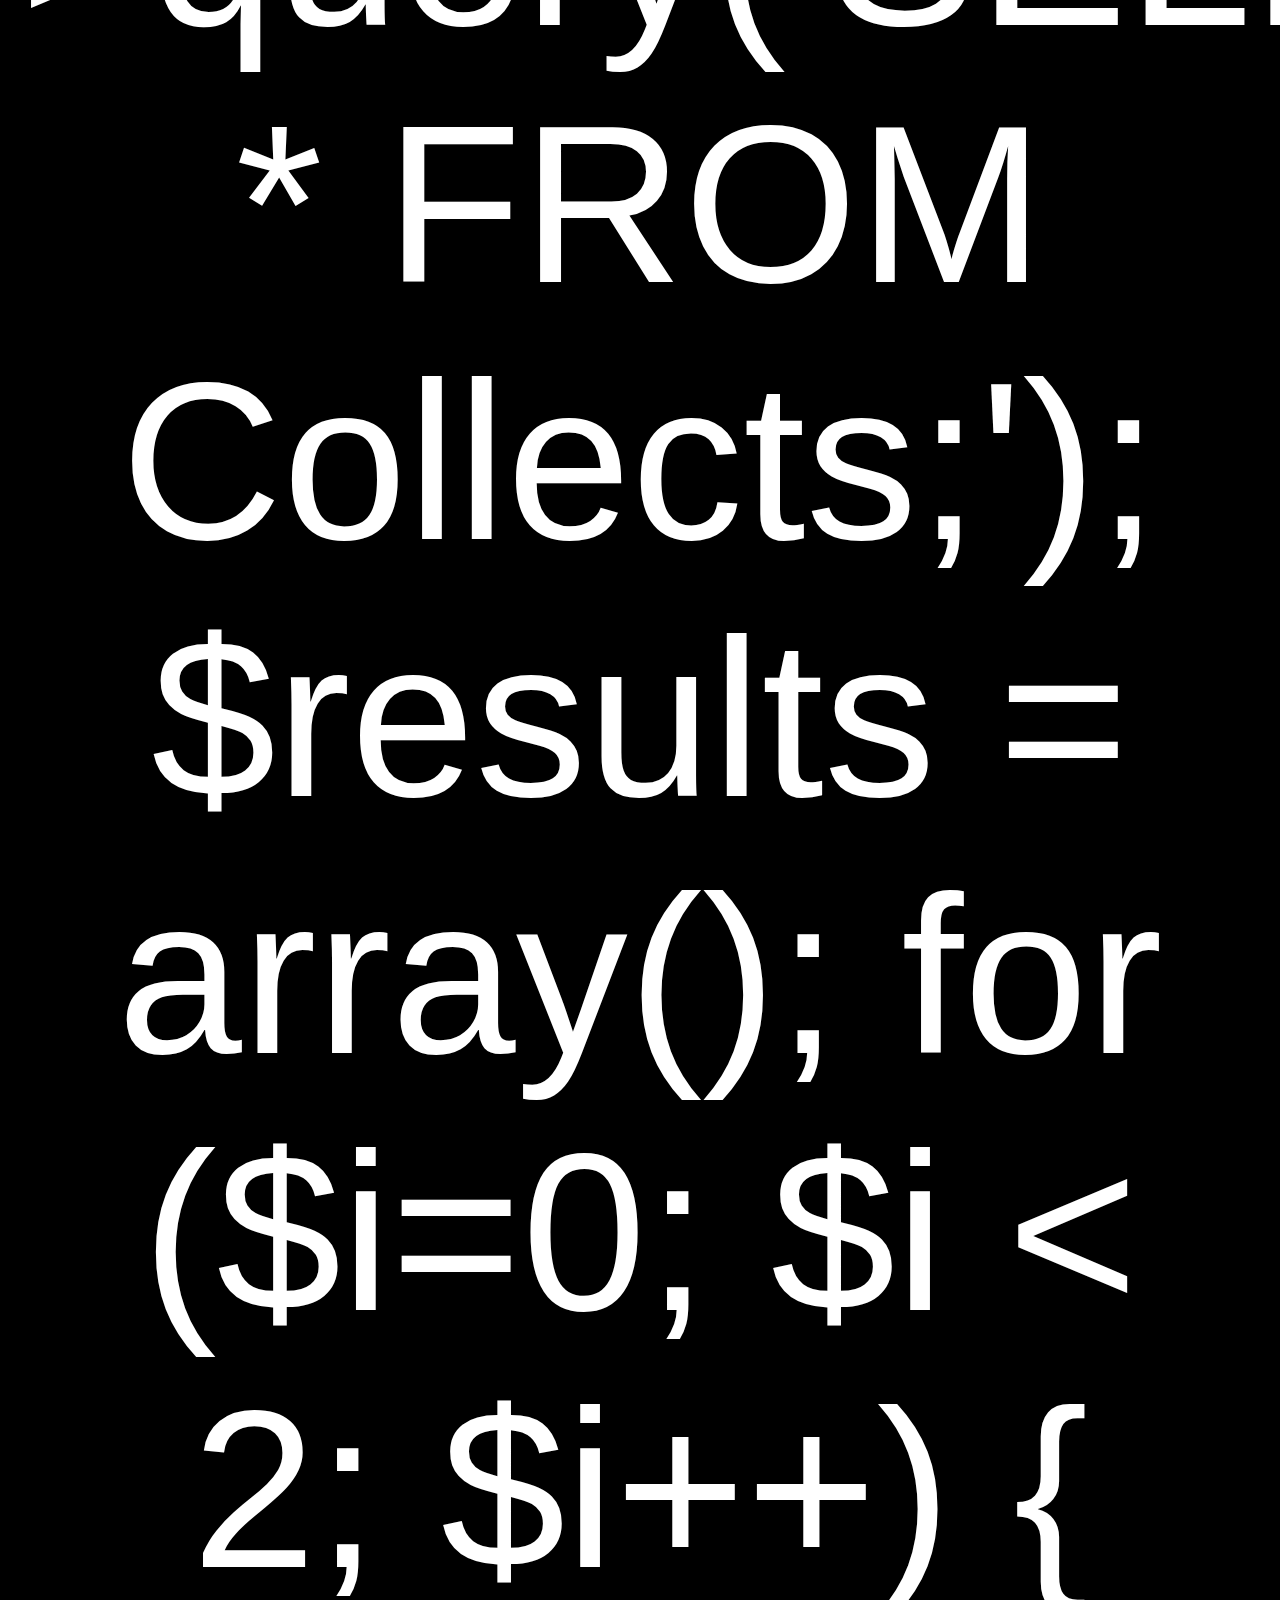
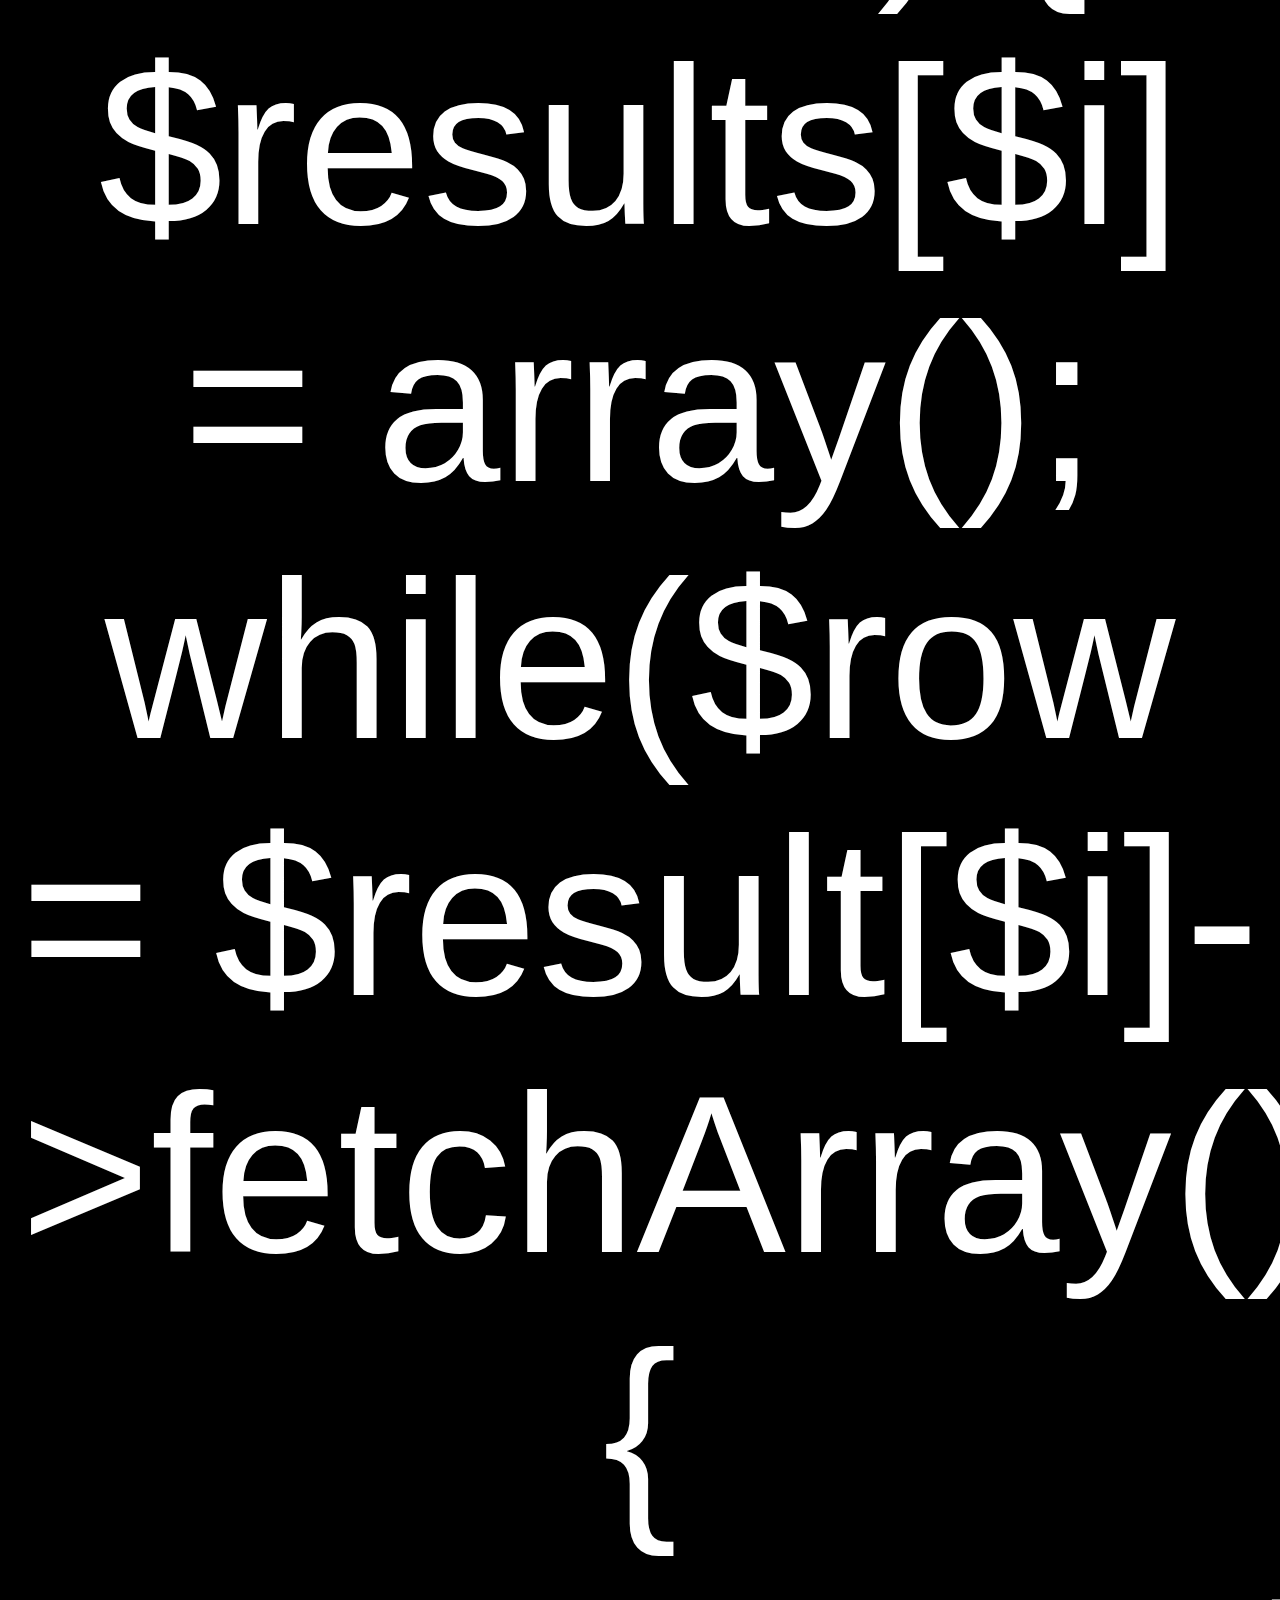
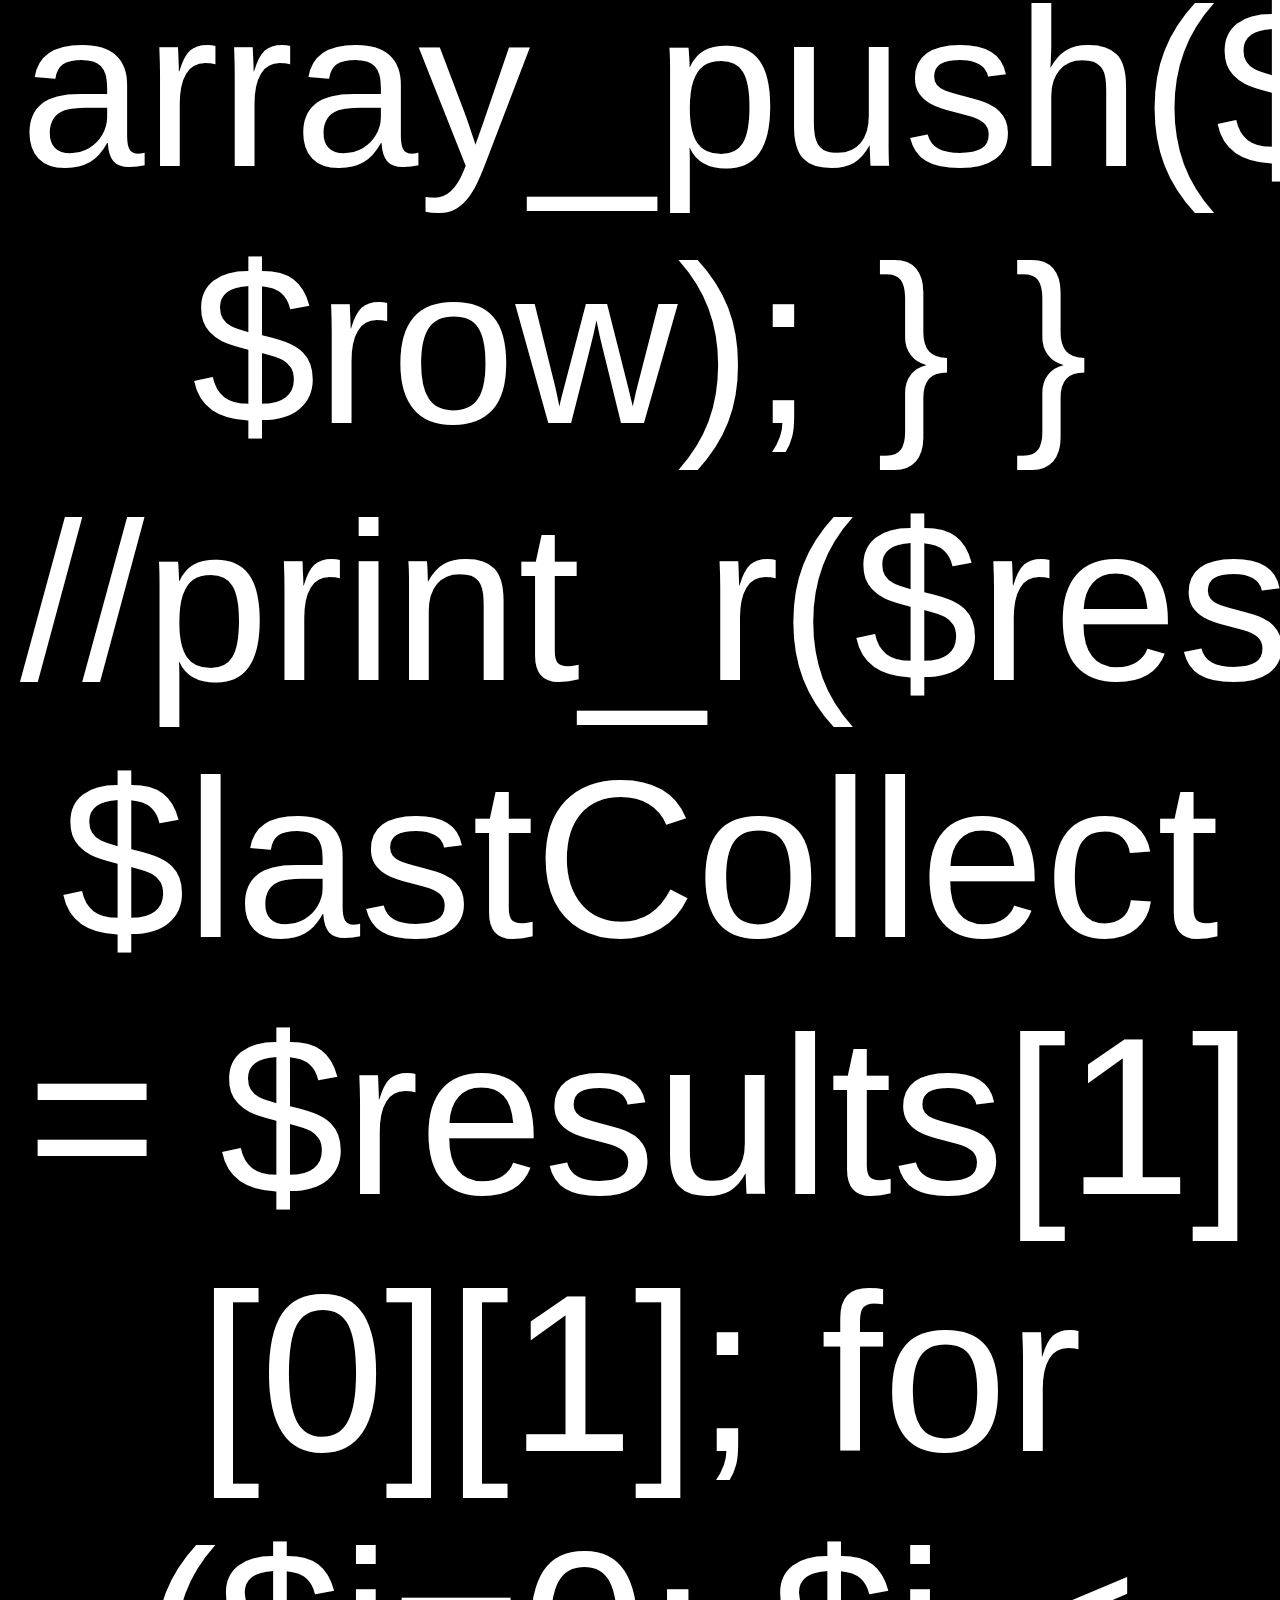
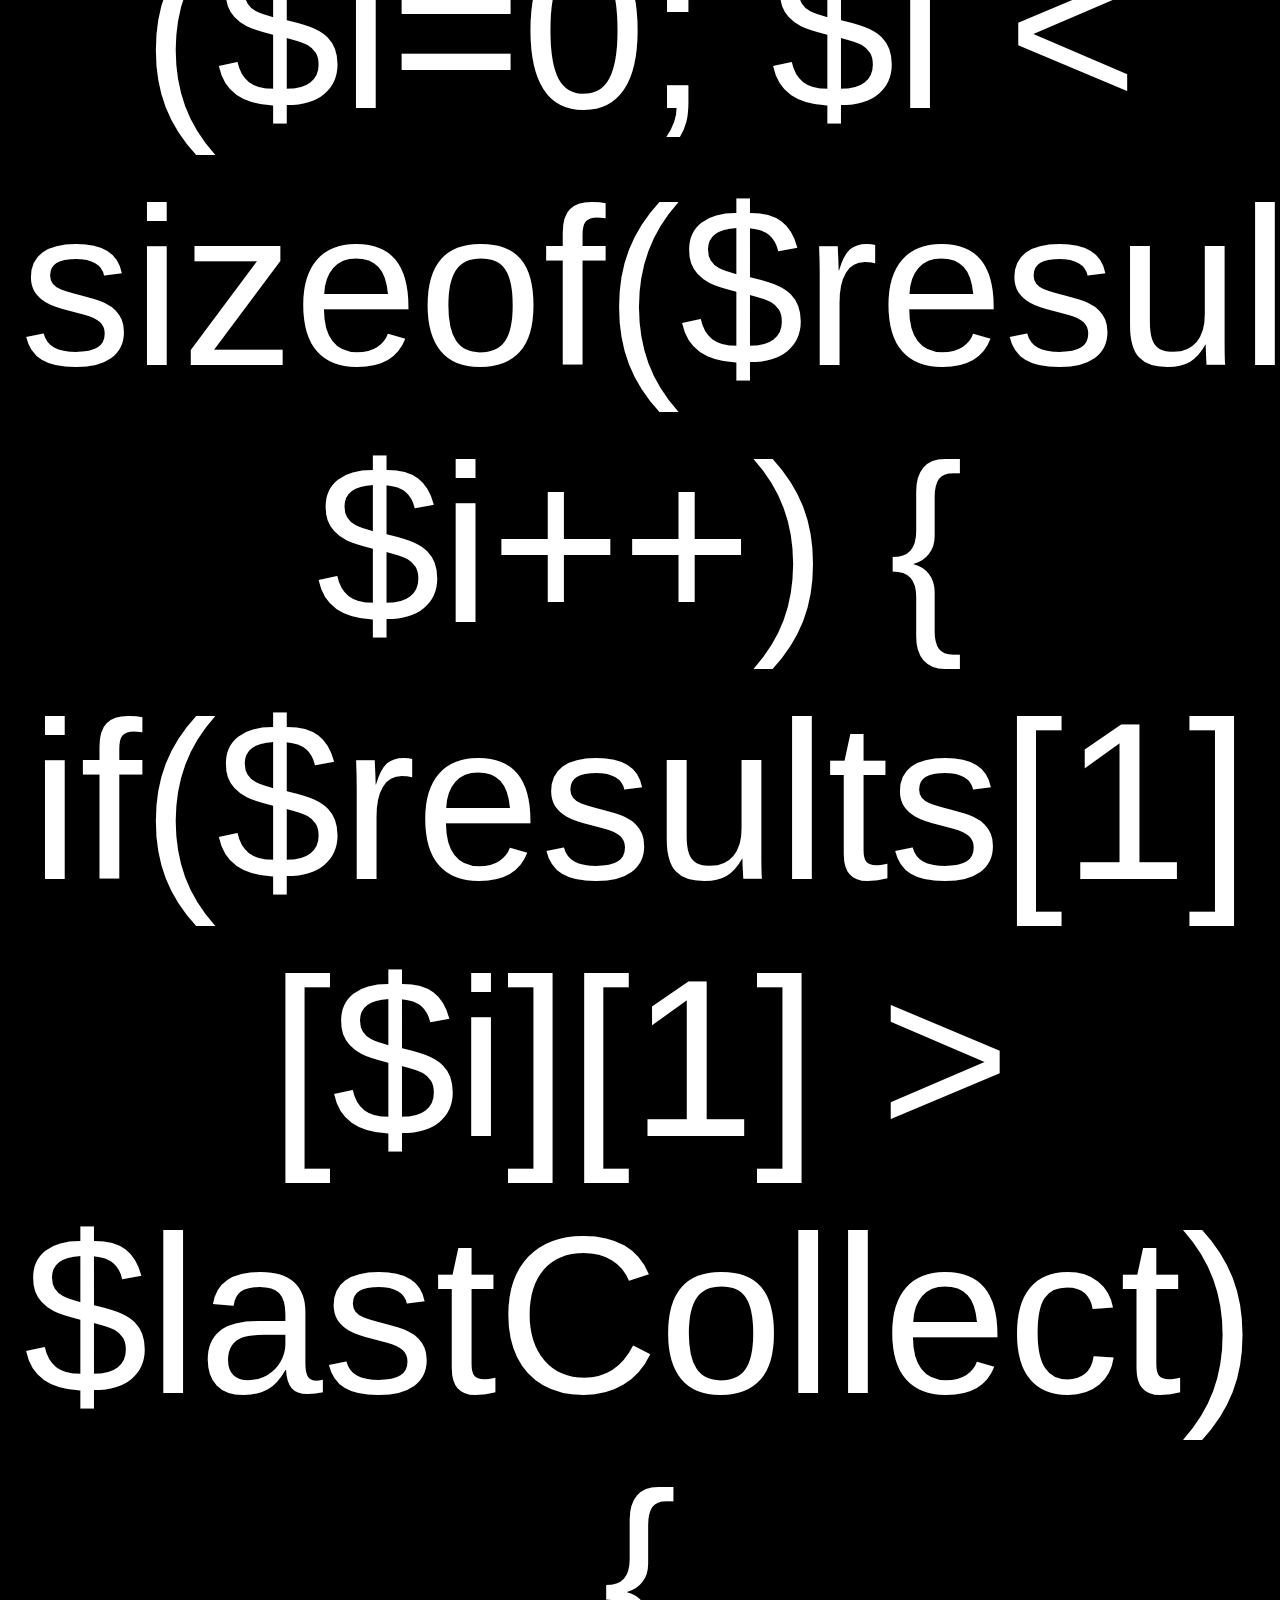
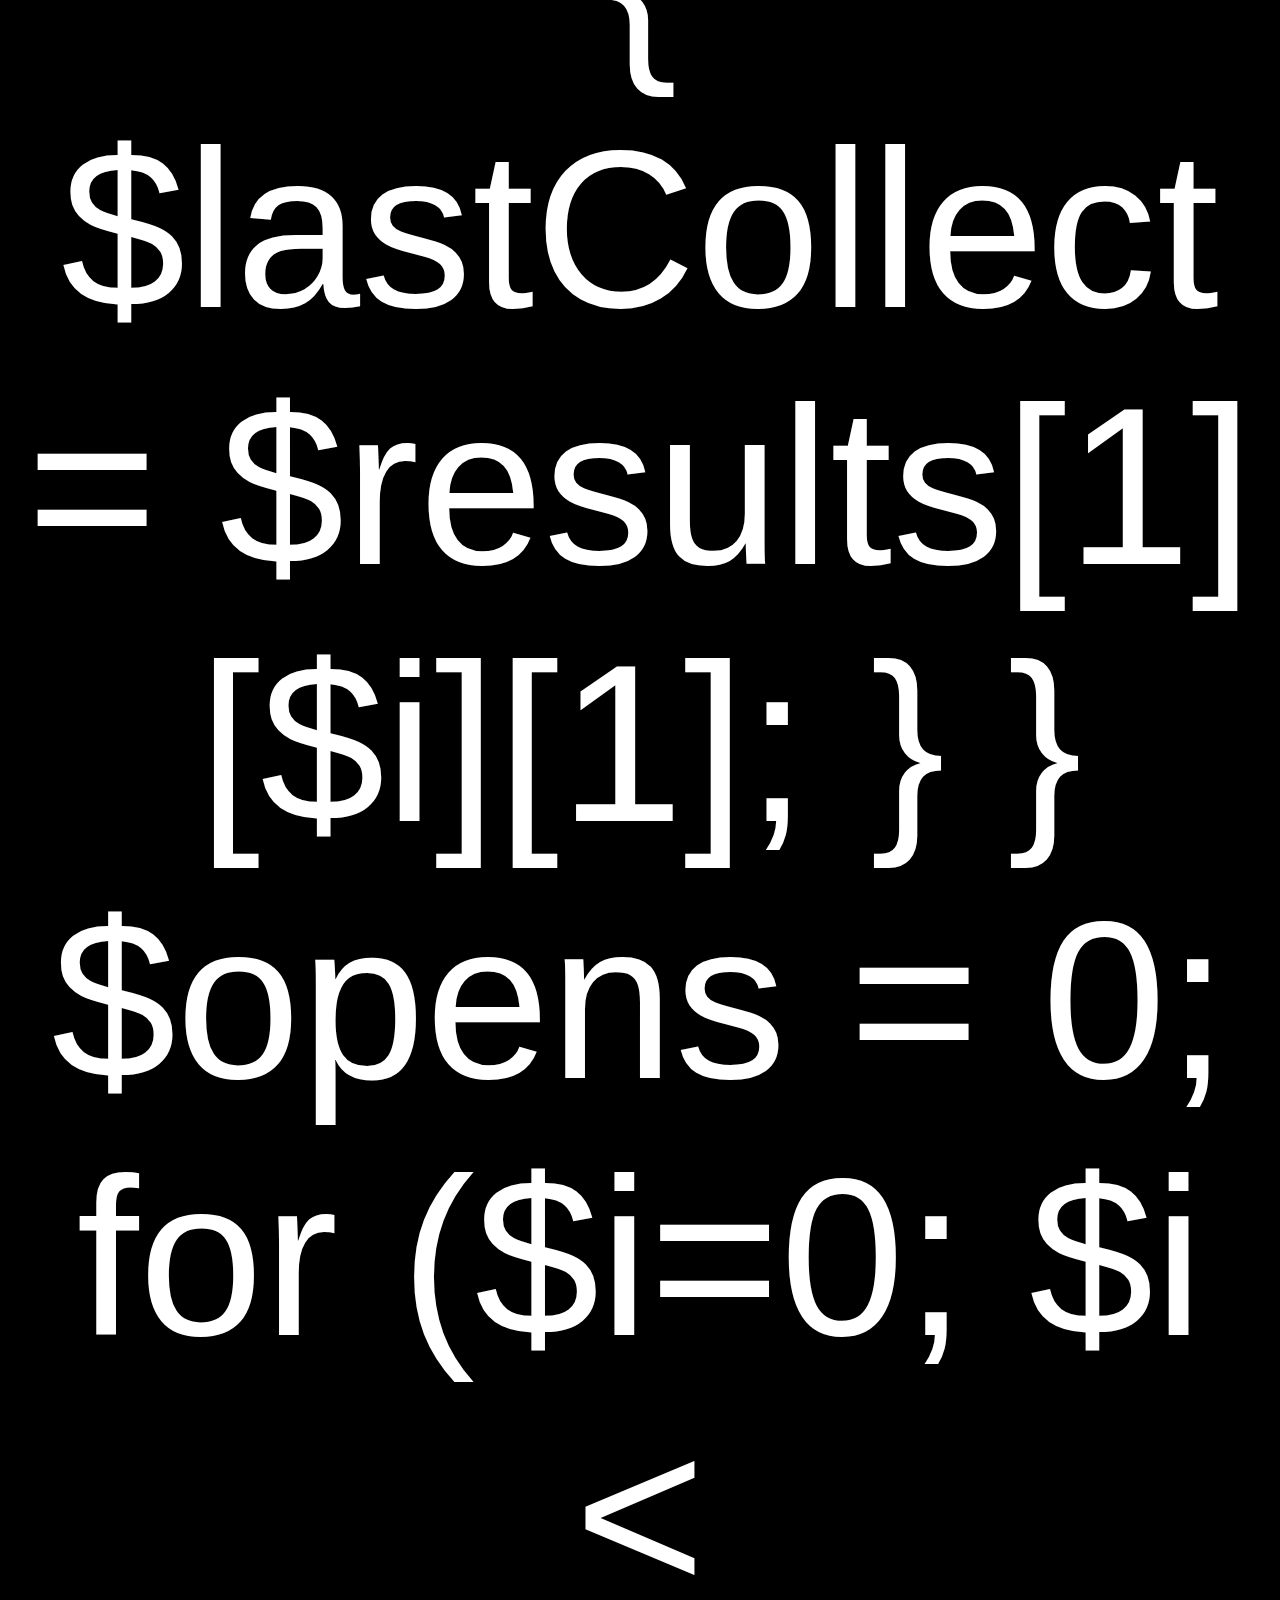
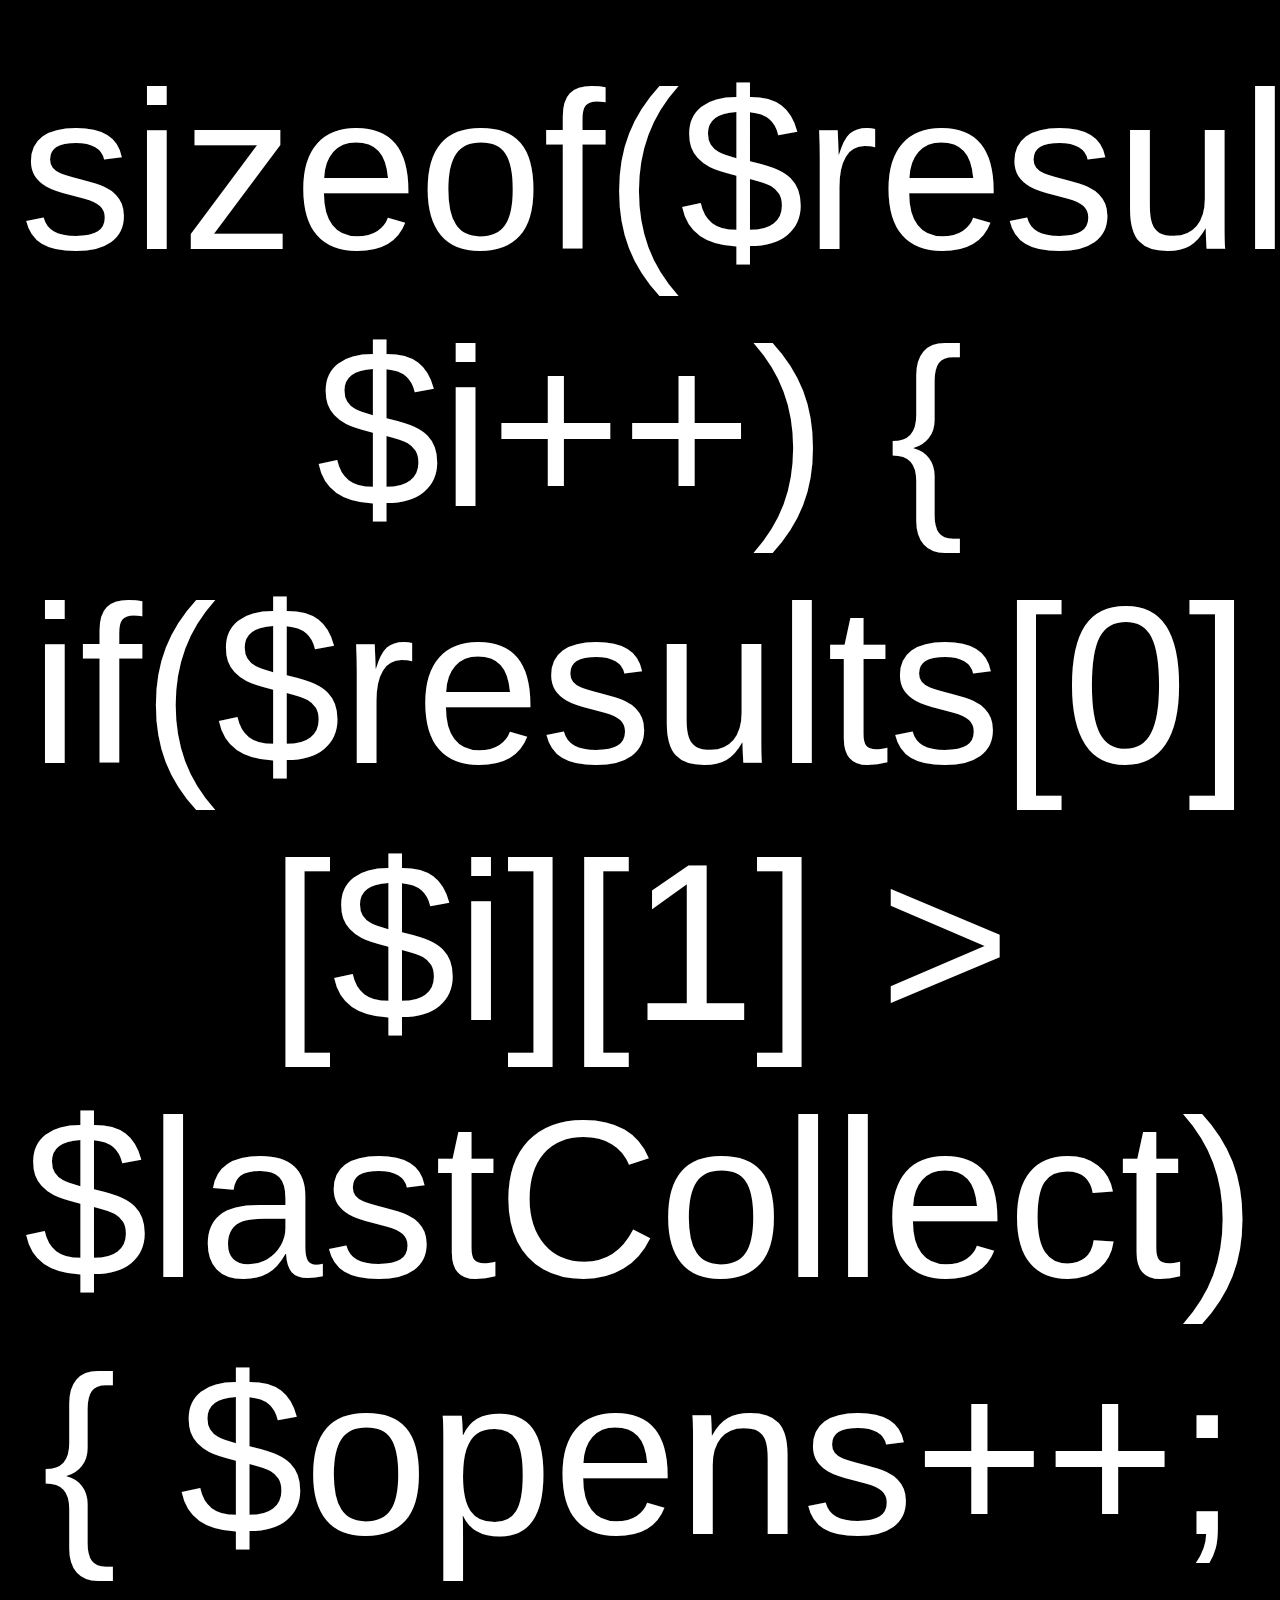
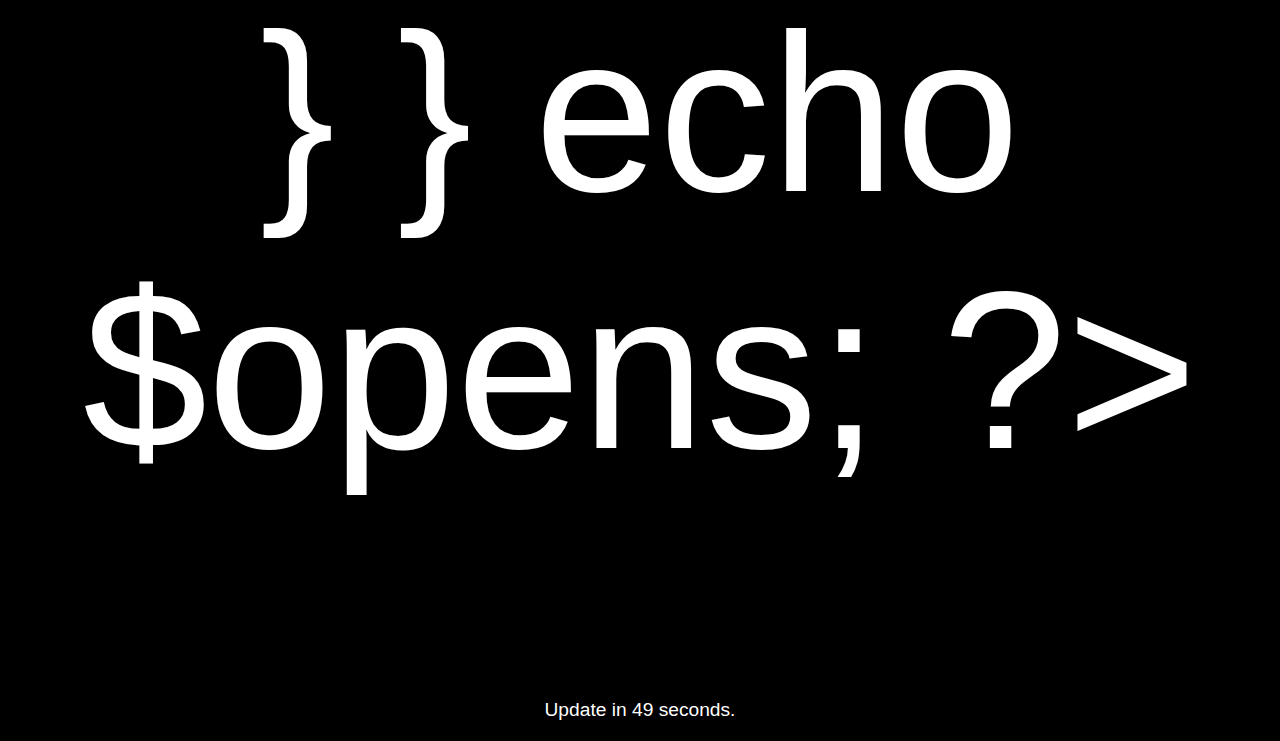
==== commit c4da1696: "Added the toggle functionality to the timer button." ====
--- a/index.html
+++ b/index.html
@@ -27,7 +27,7 @@
     <!-- Sidebar structure. -->
     <div class="sidebar">
         <div class="closebtn">&times;</div>
-        <div id="timer-toggle">toggle-timer</div>
+        <div id="timer-toggle">Toggle timer</div>
       </div>
 
     <!-- All of the visable elements of the site are contained here. -->
--- a/styles/styles.css
+++ b/styles/styles.css
@@ -71,6 +71,7 @@
     overflow-x: hidden;
     transition: 0.5s;
     padding-top: 60px;
+    border: 2px solid white;
   }
   
   .sidebar div {
